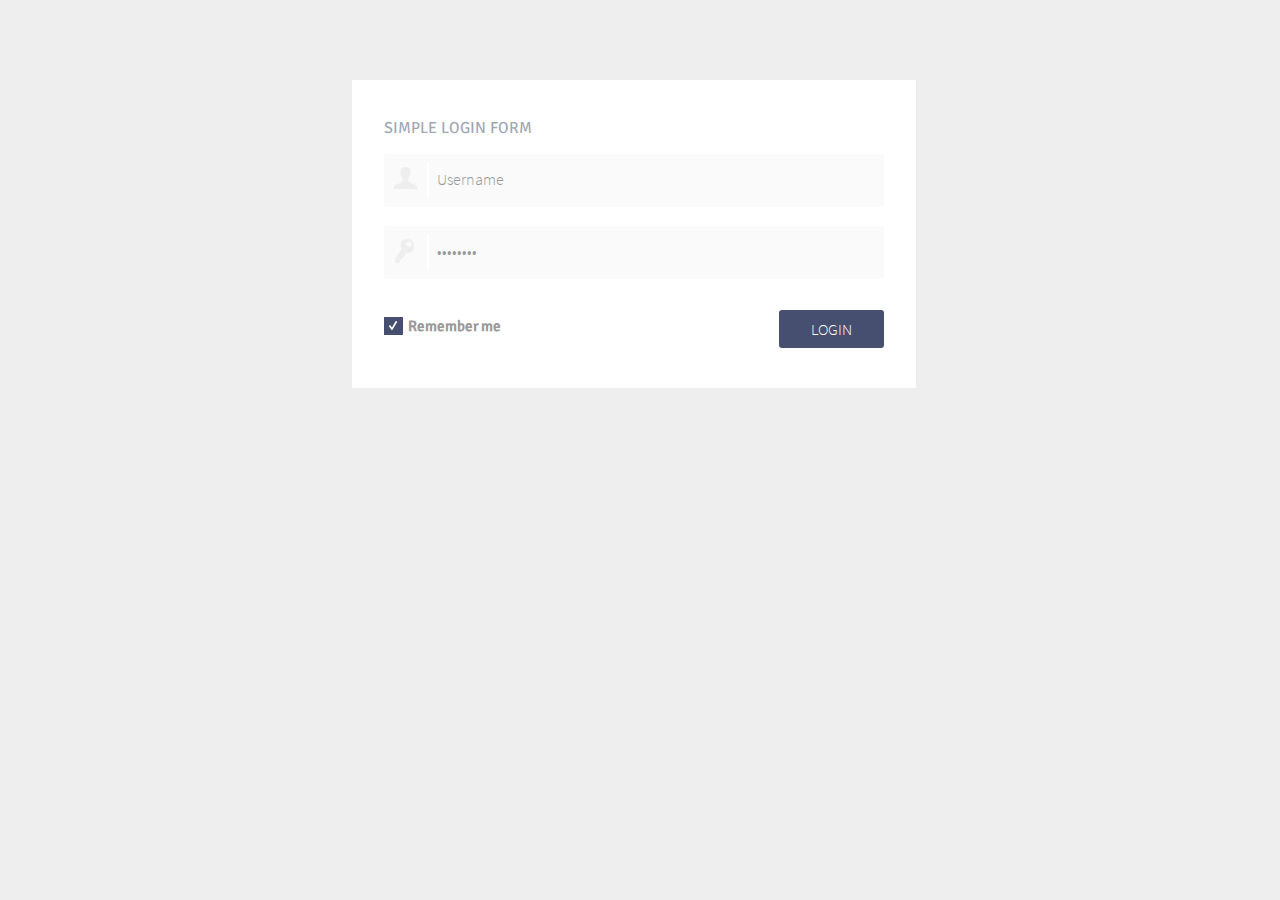
==== index.html @ bd3f267e "agrego todo" ====
<!--Author: W3layouts
Author URL: http://w3layouts.com
License: Creative Commons Attribution 3.0 Unported
License URL: http://creativecommons.org/licenses/by/3.0/
-->
<!DOCTYPE HTML>
<html ng-app="todoApp">
<head>
	<title> Storage ui kit Flat bootstrap Responsive  Website Template | Home :: w3layouts</title>
	<link href="css/bootstrap.css" rel="stylesheet" type="text/css" media="all">
	<link href="css/sweetalert.css" rel="stylesheet" type="text/css">
	<link href="css/swal-forms.css" rel="stylesheet" type="text/css">
	<script src="js/angular.min.js"></script>
	<script src="js/angular-ui-router.js"></script>
	<script src="js/angular-sanitize.js"></script>
	<script src="js/firebase.js"></script>
	<script src="js/sweetalert-dev.js"></script>
	<script src="js/swal-forms.js"></script>
	<script src="js/app.js"></script>
	<script src="js/controllers.js"></script>
	<!-- jQuery (necessary for Bootstrap's JavaScript plugins) -->
	<script src="js/jquery-1.11.0.min.js"></script>
	<script src="js/moment.js"></script>
	<!-- Custom Theme files -->
	<link href="css/style.css" rel="stylesheet" type="text/css" media="all"/>
	<!-- Custom Theme files -->
	<meta name="viewport" content="width=device-width, initial-scale=1">
	<meta http-equiv="Content-Type" content="text/html; charset=utf-8" />
	<meta name="keywords" content="Storage ui kit Responsive web template, Bootstrap Web Templates, Flat Web Templates, Andriod Compatible web template,
Smartphone Compatible web template, free webdesigns for Nokia, Samsung, LG, SonyErricsson, Motorola web design" />
	<script type="application/x-javascript"> addEventListener("load", function() { setTimeout(hideURLbar, 0); }, false); function hideURLbar(){ window.scrollTo(0,1); } </script>
	<!--Google Fonts-->

	<!-- start-smoth-scrolling -->
	<script type="text/javascript" src="js/move-top.js"></script>
	<script type="text/javascript" src="js/easing.js"></script>
	<script type="text/javascript">
		jQuery(document).ready(function($) {
			$(".scroll").click(function(event){
				event.preventDefault();
				$('html,body').animate({scrollTop:$(this.hash).offset().top},1000);
			});
		});
	</script>
	<!-- //end-smoth-scrolling -->
	<link href="css/jquery.countdown.css" rel="stylesheet" type="text/css" media="all" />
	<script src="js/jquery.countdown.js"></script>
	<script src="js/script.js"></script>
	<!--responsive tab script here-->
	<script src="js/easyResponsiveTabs.js" type="text/javascript"></script>
	<script type="text/javascript">
		$(document).ready(function () {
			$('#horizontalTab').easyResponsiveTabs({
				type: 'default', //Types: default, vertical, accordion
				width: 'auto', //auto or any width like 600px
				fit: true   // 100% fit in a container
			});
		});
	</script>
	<!--//resposive tab-->
	<script>$(document).ready(function(c) {
		$('.cros').on('click', function(c){
			$('.user-profile').fadeOut('slow', function(c){
				$('.user-profile').remove();
			});
		});
	});
	</script>
	<!--video -->
	<link href="css/jplayer.blue.monday.min.css" rel="stylesheet" type="text/css" />
	<script type="text/javascript" src="js/jquery.jplayer.min.js"></script>
	<script type="text/javascript">
		//<![CDATA[
		$(document).ready(function(){

			$("#jquery_jplayer_1").jPlayer({
				ready: function () {
					$(this).jPlayer("setMedia", {
						title: "Finding Nemo Teaser",
						m4v: "http://www.jplayer.org/video/m4v/Finding_Nemo_Teaser.m4v",
						poster: "http://www.jplayer.org/video/poster/Finding_Nemo_Teaser_640x352.png"
					});
				},
				swfPath: "../../dist/jplayer",
				supplied: "m4v",
				size: {
					width: "100%",
					height: "275px",
					cssClass: "jp-video-360p"
				},
				useStateClassSkin: true,
				autoBlur: false,
				smoothPlayBar: true,
				keyEnabled: true,
				remainingDuration: true,
				toggleDuration: true
			});
		});
		//]]>
	</script>
	<!--//video-->

</head>
<body>
<!--header start here-->
<div class="header">
	<!--header bottom start here-->
	<div class="header-bottom">
		<div ui-view="signin"></div>
		<div ui-view="home"></div>
		<div class="clearfix"> </div>
	</div>
	<div class="clearfix"> </div>
</div>
<div class="copy-right">
	<!--<p>© 2015 Storage Ui Kit All rights reserved | Template by  <a href="http://w3layouts.com/" target="_blank">  W3layouts </a></p>-->
	<script type="text/javascript">
		$(document).ready(function() {
			/*
			 var defaults = {
			 containerID: 'toTop', // fading element id
			 containerHoverID: 'toTopHover', // fading element hover id
			 scrollSpeed: 1200,
			 easingType: 'linear'
			 };
			 */

			$().UItoTop({ easingType: 'easeOutQuart' });

		});
	</script>
	<a href="#" id="toTop" style="display: block;"> <span id="toTopHover" style="opacity: 1;"> </span></a>

</div>
<!--header bottom end here-->
<!--header end here-->
</body>
</html>
---- css/sweetalert.css ----
body.stop-scrolling {
  height: 100%;
  overflow: hidden; }

.sweet-overlay {
  background-color: black;
  /* IE8 */
  -ms-filter: "progid:DXImageTransform.Microsoft.Alpha(Opacity=40)";
  /* IE8 */
  background-color: rgba(0, 0, 0, 0.4);
  position: fixed;
  left: 0;
  right: 0;
  top: 0;
  bottom: 0;
  display: none;
  z-index: 10000; }

.sweet-alert {
  background-color: white;
  font-family: 'Open Sans', 'Helvetica Neue', Helvetica, Arial, sans-serif;
  width: 478px;
  padding: 17px;
  border-radius: 5px;
  text-align: center;
  position: fixed;
  left: 50%;
  top: 30%;
  margin-left: -256px;
  margin-top: -200px;
  overflow: hidden;
  display: none;
  z-index: 99999; }
@media all and (max-width: 540px) {
  .sweet-alert {
    width: auto;
    margin-left: 0;
    margin-right: 0;
    left: 15px;
    right: 15px; } }
.sweet-alert h2 {
  color: #575757;
  font-size: 30px;
  text-align: center;
  font-weight: 600;
  text-transform: none;
  position: relative;
  margin: 25px 0;
  padding: 0;
  line-height: 40px;
  display: block; }
.sweet-alert p {
  color: #797979;
  font-size: 16px;
  text-align: center;
  font-weight: 300;
  position: relative;
  text-align: inherit;
  float: none;
  margin: 0;
  padding: 0;
  line-height: normal; }
.sweet-alert fieldset {
  border: none;
  position: relative; }
.sweet-alert .sa-error-container {
  background-color: #f1f1f1;
  margin-left: -17px;
  margin-right: -17px;
  overflow: hidden;
  padding: 0 10px;
  max-height: 0;
  webkit-transition: padding 0.15s, max-height 0.15s;
  transition: padding 0.15s, max-height 0.15s; }
.sweet-alert .sa-error-container.show {
  padding: 10px 0;
  max-height: 100px;
  webkit-transition: padding 0.2s, max-height 0.2s;
  transition: padding 0.25s, max-height 0.25s; }
.sweet-alert .sa-error-container .icon {
  display: inline-block;
  width: 24px;
  height: 24px;
  border-radius: 50%;
  background-color: #ea7d7d;
  color: white;
  line-height: 24px;
  text-align: center;
  margin-right: 3px; }
.sweet-alert .sa-error-container p {
  display: inline-block; }
.sweet-alert .sa-input-error {
  position: absolute;
  top: 29px;
  right: 26px;
  width: 20px;
  height: 20px;
  opacity: 0;
  -webkit-transform: scale(0.5);
  transform: scale(0.5);
  -webkit-transform-origin: 50% 50%;
  transform-origin: 50% 50%;
  -webkit-transition: all 0.1s;
  transition: all 0.1s; }
.sweet-alert .sa-input-error::before, .sweet-alert .sa-input-error::after {
  content: "";
  width: 20px;
  height: 6px;
  background-color: #f06e57;
  border-radius: 3px;
  position: absolute;
  top: 50%;
  margin-top: -4px;
  left: 50%;
  margin-left: -9px; }
.sweet-alert .sa-input-error::before {
  -webkit-transform: rotate(-45deg);
  transform: rotate(-45deg); }
.sweet-alert .sa-input-error::after {
  -webkit-transform: rotate(45deg);
  transform: rotate(45deg); }
.sweet-alert .sa-input-error.show {
  display: none !important;
  opacity: 1;
  -webkit-transform: scale(1);
  transform: scale(1); }
.sweet-alert input {
  width: 100%;
  box-sizing: border-box;
  border-radius: 3px;
  border: 1px solid #d7d7d7;
  height: 43px;
  margin-top: 10px;
  margin-bottom: 17px;
  font-size: 18px;
  box-shadow: inset 0px 1px 1px rgba(0, 0, 0, 0.06);
  padding: 0 12px;
  display: none;
  -webkit-transition: all 0.3s;
  transition: all 0.3s; }
.sweet-alert input:focus {
  outline: none;
  box-shadow: 0px 0px 3px #c4e6f5;
  border: 1px solid #b4dbed; }
.sweet-alert input:focus::-moz-placeholder {
  transition: opacity 0.3s 0.03s ease;
  opacity: 0.5; }
.sweet-alert input:focus:-ms-input-placeholder {
  transition: opacity 0.3s 0.03s ease;
  opacity: 0.5; }
.sweet-alert input:focus::-webkit-input-placeholder {
  transition: opacity 0.3s 0.03s ease;
  opacity: 0.5; }
.sweet-alert input::-moz-placeholder {
  color: #bdbdbd; }
.sweet-alert input:-ms-input-placeholder {
  color: #bdbdbd; }
.sweet-alert input::-webkit-input-placeholder {
  color: #bdbdbd; }
.sweet-alert textarea {
  width: 100%;
  box-sizing: border-box;
  border-radius: 3px;
  border: 1px solid #d7d7d7;
  height: 43px;
  margin-top: 10px;
  margin-bottom: 17px;
  font-size: 18px;
  box-shadow: inset 0px 1px 1px rgba(0, 0, 0, 0.06);
  padding: 0 12px;
  display: none;
  -webkit-transition: all 0.3s;
  transition: all 0.3s; }
.sweet-alert textarea:focus {
  outline: none;
  box-shadow: 0px 0px 3px #c4e6f5;
  border: 1px solid #b4dbed; }
.sweet-alert textarea:focus::-moz-placeholder {
  transition: opacity 0.3s 0.03s ease;
  opacity: 0.5; }
.sweet-alert textarea:focus:-ms-input-placeholder {
  transition: opacity 0.3s 0.03s ease;
  opacity: 0.5; }
.sweet-alert textarea:focus::-webkit-input-placeholder {
  transition: opacity 0.3s 0.03s ease;
  opacity: 0.5; }
.sweet-alert textarea::-moz-placeholder {
  color: #bdbdbd; }
.sweet-alert textarea:-ms-input-placeholder {
  color: #bdbdbd; }
.sweet-alert textarea::-webkit-input-placeholder {
  color: #bdbdbd; }
.sweet-alert.show-input input {
  display: block; }
.sweet-alert.show-input textarea {
  display: block; }
.sweet-alert .sa-confirm-button-container {
  display: inline-block;
  position: relative; }
.sweet-alert .la-ball-fall {
  position: absolute;
  left: 50%;
  top: 50%;
  margin-left: -27px;
  margin-top: 4px;
  opacity: 0;
  visibility: hidden; }
.sweet-alert button {
  background-color: #8CD4F5;
  color: white;
  border: none;
  box-shadow: none;
  font-size: 17px;
  font-weight: 500;
  -webkit-border-radius: 4px;
  border-radius: 5px;
  padding: 10px 32px;
  margin: 26px 5px 0 5px;
  cursor: pointer; }
.sweet-alert button:focus {
  outline: none;
  box-shadow: 0 0 2px rgba(128, 179, 235, 0.5), inset 0 0 0 1px rgba(0, 0, 0, 0.05); }
.sweet-alert button:hover {
  background-color: #7ecff4; }
.sweet-alert button:active {
  background-color: #5dc2f1; }
.sweet-alert button.cancel {
  background-color: #C1C1C1; }
.sweet-alert button.cancel:hover {
  background-color: #b9b9b9; }
.sweet-alert button.cancel:active {
  background-color: #a8a8a8; }
.sweet-alert button.cancel:focus {
  box-shadow: rgba(197, 205, 211, 0.8) 0px 0px 2px, rgba(0, 0, 0, 0.0470588) 0px 0px 0px 1px inset !important; }
.sweet-alert button[disabled] {
  opacity: .6;
  cursor: default; }
.sweet-alert button.confirm[disabled] {
  color: transparent; }
.sweet-alert button.confirm[disabled] ~ .la-ball-fall {
  opacity: 1;
  visibility: visible;
  transition-delay: 0s; }
.sweet-alert button::-moz-focus-inner {
  border: 0; }
.sweet-alert[data-has-cancel-button=false] button {
  box-shadow: none !important; }
.sweet-alert[data-has-confirm-button=false][data-has-cancel-button=false] {
  padding-bottom: 40px; }
.sweet-alert .sa-icon {
  width: 80px;
  height: 80px;
  border: 4px solid gray;
  -webkit-border-radius: 40px;
  border-radius: 40px;
  border-radius: 50%;
  margin: 20px auto;
  padding: 0;
  position: relative;
  box-sizing: content-box; }
.sweet-alert .sa-icon.sa-error {
  border-color: #F27474; }
.sweet-alert .sa-icon.sa-error .sa-x-mark {
  position: relative;
  display: block; }
.sweet-alert .sa-icon.sa-error .sa-line {
  position: absolute;
  height: 5px;
  width: 47px;
  background-color: #F27474;
  display: block;
  top: 37px;
  border-radius: 2px; }
.sweet-alert .sa-icon.sa-error .sa-line.sa-left {
  -webkit-transform: rotate(45deg);
  transform: rotate(45deg);
  left: 17px; }
.sweet-alert .sa-icon.sa-error .sa-line.sa-right {
  -webkit-transform: rotate(-45deg);
  transform: rotate(-45deg);
  right: 16px; }
.sweet-alert .sa-icon.sa-warning {
  border-color: #F8BB86; }
.sweet-alert .sa-icon.sa-warning .sa-body {
  position: absolute;
  width: 5px;
  height: 47px;
  left: 50%;
  top: 10px;
  -webkit-border-radius: 2px;
  border-radius: 2px;
  margin-left: -2px;
  background-color: #F8BB86; }
.sweet-alert .sa-icon.sa-warning .sa-dot {
  position: absolute;
  width: 7px;
  height: 7px;
  -webkit-border-radius: 50%;
  border-radius: 50%;
  margin-left: -3px;
  left: 50%;
  bottom: 10px;
  background-color: #F8BB86; }
.sweet-alert .sa-icon.sa-info {
  border-color: #C9DAE1; }
.sweet-alert .sa-icon.sa-info::before {
  content: "";
  position: absolute;
  width: 5px;
  height: 29px;
  left: 50%;
  bottom: 17px;
  border-radius: 2px;
  margin-left: -2px;
  background-color: #C9DAE1; }
.sweet-alert .sa-icon.sa-info::after {
  content: "";
  position: absolute;
  width: 7px;
  height: 7px;
  border-radius: 50%;
  margin-left: -3px;
  top: 19px;
  background-color: #C9DAE1; }
.sweet-alert .sa-icon.sa-success {
  border-color: #A5DC86; }
.sweet-alert .sa-icon.sa-success::before, .sweet-alert .sa-icon.sa-success::after {
  content: '';
  -webkit-border-radius: 40px;
  border-radius: 40px;
  border-radius: 50%;
  position: absolute;
  width: 60px;
  height: 120px;
  background: white;
  -webkit-transform: rotate(45deg);
  transform: rotate(45deg); }
.sweet-alert .sa-icon.sa-success::before {
  -webkit-border-radius: 120px 0 0 120px;
  border-radius: 120px 0 0 120px;
  top: -7px;
  left: -33px;
  -webkit-transform: rotate(-45deg);
  transform: rotate(-45deg);
  -webkit-transform-origin: 60px 60px;
  transform-origin: 60px 60px; }
.sweet-alert .sa-icon.sa-success::after {
  -webkit-border-radius: 0 120px 120px 0;
  border-radius: 0 120px 120px 0;
  top: -11px;
  left: 30px;
  -webkit-transform: rotate(-45deg);
  transform: rotate(-45deg);
  -webkit-transform-origin: 0px 60px;
  transform-origin: 0px 60px; }
.sweet-alert .sa-icon.sa-success .sa-placeholder {
  width: 80px;
  height: 80px;
  border: 4px solid rgba(165, 220, 134, 0.2);
  -webkit-border-radius: 40px;
  border-radius: 40px;
  border-radius: 50%;
  box-sizing: content-box;
  position: absolute;
  left: -4px;
  top: -4px;
  z-index: 2; }
.sweet-alert .sa-icon.sa-success .sa-fix {
  width: 5px;
  height: 90px;
  background-color: white;
  position: absolute;
  left: 28px;
  top: 8px;
  z-index: 1;
  -webkit-transform: rotate(-45deg);
  transform: rotate(-45deg); }
.sweet-alert .sa-icon.sa-success .sa-line {
  height: 5px;
  background-color: #A5DC86;
  display: block;
  border-radius: 2px;
  position: absolute;
  z-index: 2; }
.sweet-alert .sa-icon.sa-success .sa-line.sa-tip {
  width: 25px;
  left: 14px;
  top: 46px;
  -webkit-transform: rotate(45deg);
  transform: rotate(45deg); }
.sweet-alert .sa-icon.sa-success .sa-line.sa-long {
  width: 47px;
  right: 8px;
  top: 38px;
  -webkit-transform: rotate(-45deg);
  transform: rotate(-45deg); }
.sweet-alert .sa-icon.sa-custom {
  background-size: contain;
  border-radius: 0;
  border: none;
  background-position: center center;
  background-repeat: no-repeat; }

/*
 * Animations
 */
@-webkit-keyframes showSweetAlert {
  0% {
    transform: scale(0.7);
    -webkit-transform: scale(0.7); }
  45% {
    transform: scale(1.05);
    -webkit-transform: scale(1.05); }
  80% {
    transform: scale(0.95);
    -webkit-transform: scale(0.95); }
  100% {
    transform: scale(1);
    -webkit-transform: scale(1); } }

@keyframes showSweetAlert {
  0% {
    transform: scale(0.7);
    -webkit-transform: scale(0.7); }
  45% {
    transform: scale(1.05);
    -webkit-transform: scale(1.05); }
  80% {
    transform: scale(0.95);
    -webkit-transform: scale(0.95); }
  100% {
    transform: scale(1);
    -webkit-transform: scale(1); } }

@-webkit-keyframes hideSweetAlert {
  0% {
    transform: scale(1);
    -webkit-transform: scale(1); }
  100% {
    transform: scale(0.5);
    -webkit-transform: scale(0.5); } }

@keyframes hideSweetAlert {
  0% {
    transform: scale(1);
    -webkit-transform: scale(1); }
  100% {
    transform: scale(0.5);
    -webkit-transform: scale(0.5); } }

@-webkit-keyframes slideFromTop {
  0% {
    top: 0%; }
  100% {
    top: 50%; } }

@keyframes slideFromTop {
  0% {
    top: 0%; }
  100% {
    top: 50%; } }

@-webkit-keyframes slideToTop {
  0% {
    top: 50%; }
  100% {
    top: 0%; } }

@keyframes slideToTop {
  0% {
    top: 50%; }
  100% {
    top: 0%; } }

@-webkit-keyframes slideFromBottom {
  0% {
    top: 70%; }
  100% {
    top: 50%; } }

@keyframes slideFromBottom {
  0% {
    top: 70%; }
  100% {
    top: 50%; } }

@-webkit-keyframes slideToBottom {
  0% {
    top: 50%; }
  100% {
    top: 70%; } }

@keyframes slideToBottom {
  0% {
    top: 50%; }
  100% {
    top: 70%; } }

.showSweetAlert[data-animation=pop] {
  -webkit-animation: showSweetAlert 0.3s;
  animation: showSweetAlert 0.3s; }

.showSweetAlert[data-animation=none] {
  -webkit-animation: none;
  animation: none; }

.showSweetAlert[data-animation=slide-from-top] {
  -webkit-animation: slideFromTop 0.3s;
  animation: slideFromTop 0.3s; }

.showSweetAlert[data-animation=slide-from-bottom] {
  -webkit-animation: slideFromBottom 0.3s;
  animation: slideFromBottom 0.3s; }

.hideSweetAlert[data-animation=pop] {
  -webkit-animation: hideSweetAlert 0.2s;
  animation: hideSweetAlert 0.2s; }

.hideSweetAlert[data-animation=none] {
  -webkit-animation: none;
  animation: none; }

.hideSweetAlert[data-animation=slide-from-top] {
  -webkit-animation: slideToTop 0.4s;
  animation: slideToTop 0.4s; }

.hideSweetAlert[data-animation=slide-from-bottom] {
  -webkit-animation: slideToBottom 0.3s;
  animation: slideToBottom 0.3s; }

@-webkit-keyframes animateSuccessTip {
  0% {
    width: 0;
    left: 1px;
    top: 19px; }
  54% {
    width: 0;
    left: 1px;
    top: 19px; }
  70% {
    width: 50px;
    left: -8px;
    top: 37px; }
  84% {
    width: 17px;
    left: 21px;
    top: 48px; }
  100% {
    width: 25px;
    left: 14px;
    top: 45px; } }

@keyframes animateSuccessTip {
  0% {
    width: 0;
    left: 1px;
    top: 19px; }
  54% {
    width: 0;
    left: 1px;
    top: 19px; }
  70% {
    width: 50px;
    left: -8px;
    top: 37px; }
  84% {
    width: 17px;
    left: 21px;
    top: 48px; }
  100% {
    width: 25px;
    left: 14px;
    top: 45px; } }

@-webkit-keyframes animateSuccessLong {
  0% {
    width: 0;
    right: 46px;
    top: 54px; }
  65% {
    width: 0;
    right: 46px;
    top: 54px; }
  84% {
    width: 55px;
    right: 0px;
    top: 35px; }
  100% {
    width: 47px;
    right: 8px;
    top: 38px; } }

@keyframes animateSuccessLong {
  0% {
    width: 0;
    right: 46px;
    top: 54px; }
  65% {
    width: 0;
    right: 46px;
    top: 54px; }
  84% {
    width: 55px;
    right: 0px;
    top: 35px; }
  100% {
    width: 47px;
    right: 8px;
    top: 38px; } }

@-webkit-keyframes rotatePlaceholder {
  0% {
    transform: rotate(-45deg);
    -webkit-transform: rotate(-45deg); }
  5% {
    transform: rotate(-45deg);
    -webkit-transform: rotate(-45deg); }
  12% {
    transform: rotate(-405deg);
    -webkit-transform: rotate(-405deg); }
  100% {
    transform: rotate(-405deg);
    -webkit-transform: rotate(-405deg); } }

@keyframes rotatePlaceholder {
  0% {
    transform: rotate(-45deg);
    -webkit-transform: rotate(-45deg); }
  5% {
    transform: rotate(-45deg);
    -webkit-transform: rotate(-45deg); }
  12% {
    transform: rotate(-405deg);
    -webkit-transform: rotate(-405deg); }
  100% {
    transform: rotate(-405deg);
    -webkit-transform: rotate(-405deg); } }

.animateSuccessTip {
  -webkit-animation: animateSuccessTip 0.75s;
  animation: animateSuccessTip 0.75s; }

.animateSuccessLong {
  -webkit-animation: animateSuccessLong 0.75s;
  animation: animateSuccessLong 0.75s; }

.sa-icon.sa-success.animate::after {
  -webkit-animation: rotatePlaceholder 4.25s ease-in;
  animation: rotatePlaceholder 4.25s ease-in; }

@-webkit-keyframes animateErrorIcon {
  0% {
    transform: rotateX(100deg);
    -webkit-transform: rotateX(100deg);
    opacity: 0; }
  100% {
    transform: rotateX(0deg);
    -webkit-transform: rotateX(0deg);
    opacity: 1; } }

@keyframes animateErrorIcon {
  0% {
    transform: rotateX(100deg);
    -webkit-transform: rotateX(100deg);
    opacity: 0; }
  100% {
    transform: rotateX(0deg);
    -webkit-transform: rotateX(0deg);
    opacity: 1; } }

.animateErrorIcon {
  -webkit-animation: animateErrorIcon 0.5s;
  animation: animateErrorIcon 0.5s; }

@-webkit-keyframes animateXMark {
  0% {
    transform: scale(0.4);
    -webkit-transform: scale(0.4);
    margin-top: 26px;
    opacity: 0; }
  50% {
    transform: scale(0.4);
    -webkit-transform: scale(0.4);
    margin-top: 26px;
    opacity: 0; }
  80% {
    transform: scale(1.15);
    -webkit-transform: scale(1.15);
    margin-top: -6px; }
  100% {
    transform: scale(1);
    -webkit-transform: scale(1);
    margin-top: 0;
    opacity: 1; } }

@keyframes animateXMark {
  0% {
    transform: scale(0.4);
    -webkit-transform: scale(0.4);
    margin-top: 26px;
    opacity: 0; }
  50% {
    transform: scale(0.4);
    -webkit-transform: scale(0.4);
    margin-top: 26px;
    opacity: 0; }
  80% {
    transform: scale(1.15);
    -webkit-transform: scale(1.15);
    margin-top: -6px; }
  100% {
    transform: scale(1);
    -webkit-transform: scale(1);
    margin-top: 0;
    opacity: 1; } }

.animateXMark {
  -webkit-animation: animateXMark 0.5s;
  animation: animateXMark 0.5s; }

@-webkit-keyframes pulseWarning {
  0% {
    border-color: #F8D486; }
  100% {
    border-color: #F8BB86; } }

@keyframes pulseWarning {
  0% {
    border-color: #F8D486; }
  100% {
    border-color: #F8BB86; } }

.pulseWarning {
  -webkit-animation: pulseWarning 0.75s infinite alternate;
  animation: pulseWarning 0.75s infinite alternate; }

@-webkit-keyframes pulseWarningIns {
  0% {
    background-color: #F8D486; }
  100% {
    background-color: #F8BB86; } }

@keyframes pulseWarningIns {
  0% {
    background-color: #F8D486; }
  100% {
    background-color: #F8BB86; } }

.pulseWarningIns {
  -webkit-animation: pulseWarningIns 0.75s infinite alternate;
  animation: pulseWarningIns 0.75s infinite alternate; }

@-webkit-keyframes rotate-loading {
  0% {
    transform: rotate(0deg); }
  100% {
    transform: rotate(360deg); } }

@keyframes rotate-loading {
  0% {
    transform: rotate(0deg); }
  100% {
    transform: rotate(360deg); } }

/* Internet Explorer 9 has some special quirks that are fixed here */
/* The icons are not animated. */
/* This file is automatically merged into sweet-alert.min.js through Gulp */
/* Error icon */
.sweet-alert .sa-icon.sa-error .sa-line.sa-left {
  -ms-transform: rotate(45deg) \9; }

.sweet-alert .sa-icon.sa-error .sa-line.sa-right {
  -ms-transform: rotate(-45deg) \9; }

/* Success icon */
.sweet-alert .sa-icon.sa-success {
  border-color: transparent\9; }

.sweet-alert .sa-icon.sa-success .sa-line.sa-tip {
  -ms-transform: rotate(45deg) \9; }

.sweet-alert .sa-icon.sa-success .sa-line.sa-long {
  -ms-transform: rotate(-45deg) \9; }

/*!
 * Load Awesome v1.1.0 (http://github.danielcardoso.net/load-awesome/)
 * Copyright 2015 Daniel Cardoso <@DanielCardoso>
 * Licensed under MIT
 */
.la-ball-fall,
.la-ball-fall > div {
  position: relative;
  -webkit-box-sizing: border-box;
  -moz-box-sizing: border-box;
  box-sizing: border-box; }

.la-ball-fall {
  display: block;
  font-size: 0;
  color: #fff; }

.la-ball-fall.la-dark {
  color: #333; }

.la-ball-fall > div {
  display: inline-block;
  float: none;
  background-color: currentColor;
  border: 0 solid currentColor; }

.la-ball-fall {
  width: 54px;
  height: 18px; }

.la-ball-fall > div {
  width: 10px;
  height: 10px;
  margin: 4px;
  border-radius: 100%;
  opacity: 0;
  -webkit-animation: ball-fall 1s ease-in-out infinite;
  -moz-animation: ball-fall 1s ease-in-out infinite;
  -o-animation: ball-fall 1s ease-in-out infinite;
  animation: ball-fall 1s ease-in-out infinite; }

.la-ball-fall > div:nth-child(1) {
  -webkit-animation-delay: -200ms;
  -moz-animation-delay: -200ms;
  -o-animation-delay: -200ms;
  animation-delay: -200ms; }

.la-ball-fall > div:nth-child(2) {
  -webkit-animation-delay: -100ms;
  -moz-animation-delay: -100ms;
  -o-animation-delay: -100ms;
  animation-delay: -100ms; }

.la-ball-fall > div:nth-child(3) {
  -webkit-animation-delay: 0ms;
  -moz-animation-delay: 0ms;
  -o-animation-delay: 0ms;
  animation-delay: 0ms; }

.la-ball-fall.la-sm {
  width: 26px;
  height: 8px; }

.la-ball-fall.la-sm > div {
  width: 4px;
  height: 4px;
  margin: 2px; }

.la-ball-fall.la-2x {
  width: 108px;
  height: 36px; }

.la-ball-fall.la-2x > div {
  width: 20px;
  height: 20px;
  margin: 8px; }

.la-ball-fall.la-3x {
  width: 162px;
  height: 54px; }

.la-ball-fall.la-3x > div {
  width: 30px;
  height: 30px;
  margin: 12px; }

/*
 * Animation
 */
@-webkit-keyframes ball-fall {
  0% {
    opacity: 0;
    -webkit-transform: translateY(-145%);
    transform: translateY(-145%); }
  10% {
    opacity: .5; }
  20% {
    opacity: 1;
    -webkit-transform: translateY(0);
    transform: translateY(0); }
  80% {
    opacity: 1;
    -webkit-transform: translateY(0);
    transform: translateY(0); }
  90% {
    opacity: .5; }
  100% {
    opacity: 0;
    -webkit-transform: translateY(145%);
    transform: translateY(145%); } }

@-moz-keyframes ball-fall {
  0% {
    opacity: 0;
    -moz-transform: translateY(-145%);
    transform: translateY(-145%); }
  10% {
    opacity: .5; }
  20% {
    opacity: 1;
    -moz-transform: translateY(0);
    transform: translateY(0); }
  80% {
    opacity: 1;
    -moz-transform: translateY(0);
    transform: translateY(0); }
  90% {
    opacity: .5; }
  100% {
    opacity: 0;
    -moz-transform: translateY(145%);
    transform: translateY(145%); } }

@-o-keyframes ball-fall {
  0% {
    opacity: 0;
    -o-transform: translateY(-145%);
    transform: translateY(-145%); }
  10% {
    opacity: .5; }
  20% {
    opacity: 1;
    -o-transform: translateY(0);
    transform: translateY(0); }
  80% {
    opacity: 1;
    -o-transform: translateY(0);
    transform: translateY(0); }
  90% {
    opacity: .5; }
  100% {
    opacity: 0;
    -o-transform: translateY(145%);
    transform: translateY(145%); } }

@keyframes ball-fall {
  0% {
    opacity: 0;
    -webkit-transform: translateY(-145%);
    -moz-transform: translateY(-145%);
    -o-transform: translateY(-145%);
    transform: translateY(-145%); }
  10% {
    opacity: .5; }
  20% {
    opacity: 1;
    -webkit-transform: translateY(0);
    -moz-transform: translateY(0);
    -o-transform: translateY(0);
    transform: translateY(0); }
  80% {
    opacity: 1;
    -webkit-transform: translateY(0);
    -moz-transform: translateY(0);
    -o-transform: translateY(0);
    transform: translateY(0); }
  90% {
    opacity: .5; }
  100% {
    opacity: 0;
    -webkit-transform: translateY(145%);
    -moz-transform: translateY(145%);
    -o-transform: translateY(145%);
    transform: translateY(145%); } }
---- css/swal-forms.css ----
.swal-form {
  padding-top: 3%;
  overflow: hidden;
  height: 300px;
}

.swal-form input.nice-input  {
  display: block;
  margin: 0;
  width: 96%;
  font-family: sans-serif;
  font-size: 18px;
  box-shadow: none;
  padding: 10px;
  border: solid 1px #dcdcdc;
  transition: box-shadow 0.3s, border 0.3s;
  height: initial;
}
.swal-form input.nice-input:focus,
.swal-form input.nice-input.focus {
  outline: none;
  border: solid 1px #707070;
  box-shadow: 0 0 5px 1px #969696;
}

.swal-form .patch-swal-styles-for-inputs {
  width: initial !important;
  height: initial !important;
  display: initial !important;
}
---- css/style.css ----
/*--
Author: W3layouts
Author URL: http://w3layouts.com
License: Creative Commons Attribution 3.0 Unported
License URL: http://creativecommons.org/licenses/by/3.0/
--*/
h4, h5, h6,
h1, h2, h3 {margin: 0;}
ul, ol {margin: 0;}
p {margin: 0;}
html, body{
  font-family: 'SourceSansPro-Light';
  font-size: 100%;
  background:#eeeeee;
}
a {
  text-decoration: none;
}
a:hover {
  transition: 0.5s all;
  -webkit-transition: 0.5s all;
  -moz-transition: 0.5s all;
  -o-transition: 0.5s all;
}
@font-face {
  font-family: 'SourceSansPro-Light';
  src:url(../fonts/SourceSansPro-Light.ttf) format('truetype');
}
@font-face {
  font-family: 'SignikaNegative-Regular';
  src:url(../fonts/SignikaNegative-Regular.ttf) format('truetype');
}
/*--header strat here--*/
/*--head-strip start here--*/
.header {
  width: 90%;
  margin: 0 auto 0em;
  padding:3em 0em 4em 0em;
}
.header h3.main-head {
  text-align: center;
  font-size: 3em;
  margin: 0em 0em 1.3em 0em;
  color: #41C0C2;
}
.head-strip {
  background: #fff;
  padding: 1em 1em;
  border-radius: 4px;
  margin: 0em 0em 3em 0em;
  position: relative;
}
span.joe {
  display: inline-block;
  vertical-align: top;
  margin: 0em 1em 0em 0em;
}
.joe-text {
  display: inline-block;
}
.joe-text h2 {
  font-size: 2.3em;
  color: #9ea7b3;
  font-weight: 200;
}
.joe-text p {
  font-size: 1em;
  font-family: 'SignikaNegative-Regular';
  color: #9ea7b3;
}
.head-strip-left {
  float: left;
  width: 50%;
}
.head-strip-right {
  float: right;
  width: 50%;
}
.head-strip-right ul.strip-date {
  padding: 0em;
  list-style: none;
  padding: 1.3em 0em 0em 0em;
  float: left;
}
.head-strip-right ul.strip-date li {
  display: inline-block;
  margin: 0em 1.5em 0em 0em;
}
.head-strip-right ul.strip-date li span {
  background: url(../images/head-sprit.png)no-repeat;
  width: 20px;
  height: 20px;
  display: inline-block;
  vertical-align: text-top;
  margin: 0em 0.3em 0em 0em;
}
.head-strip-right ul.strip-date li span.clock {
  background-position: -22px 0px;
}
.head-strip-right ul li span.sun {
  background-position: -43px 0px;
}
.head-strip-right ul.strip-date li h4 {
  font-size: 1em;
  font-weight: 200;
  color: #D0D0D0;
  display: inline-block;
  font-family:'SignikaNegative-Regular';
}
ul.menu {
  padding: 0px;
}
.settiing {
  float: right;
}
.settiing {
  position: absolute;
  right: 0%;
  top: 0%;
  background:#fafafa;
  padding:1.85em 2em 1.85em 2em;
  border-radius:0px 4px 4px 0px;
  z-index: 1;
}
/*--*/
span.menu-at-on{
  display: block;
  cursor: pointer;
  position: relative;
}
.menu2  ul{
  display: none;
  position:absolute;
  border:1px solid #E4E2E2;
  z-index: 9999;
  left: 2%;
  margin:1.9em 0em 0;
  background:#fff;
  padding:1em;
}
.menu2 span.menu-at-on{
  display: block;
}
.menu2 ul li{
  list-style:none;
}
.menu2 ul li a{
  display: inline-block;
  color: #B0B0B0;
  text-decoration: none;
  font-weight: 400;
  font-size: 0.8em;
  padding: 0.5em;
  font-family:'SignikaNegative-Regular';
}
.menu2 ul li a:hover{
  color:#41c0c2;
}
/*---*/
/*--header-strip start here--*/
/*--user profile start here--*/
.header-bot-left {
  padding: 0px 12px 0px 0px;
}
.user-profile {
  background: #fff;
  border-radius: 4px;
}
.user-prof-top{
  padding: 1.5em 1em;
}
.user-prof-img {
  padding-top: 1em;
  padding-bottom: 1em;
}
.user-prof-text {
  padding-top: 1em;
}
.user-prof-top span.cros {
  background: url(../images/cls.png)no-repeat;
  width: 15px;
  height: 15px;
  display: block;
  float: right;
  cursor: pointer;
}
.user-prof-text h3 {
  font-size: 2.3em;
  font-weight: 300;
  color: #999;
  margin: 0em 0em 0.1em 0em;
}
.user-prof-text p {
  font-size: 1em;
  font-weight: 300;
  color: #9ea7b3;
  font-family: 'SignikaNegative-Regular';
}
.like-wt {
  background: #474f70;
  border-radius: 0px 0px 0px 4px;
}
.like-wt:hover{
  background:#4F577B;
  transition: 0.5s all;
  -webkit-transition: 0.5s all;
  -moz-transition: 0.5s all;
  -o-transition: 0.5s all;
}
.fdback {
  background: #f47264;
}
.fdback:hover{
  background:#CF5C50;
  transition: 0.5s all;
  -webkit-transition: 0.5s all;
  -moz-transition: 0.5s all;
  -o-transition: 0.5s all;
}
.comment {
  background: #41c0c2;
  border-radius: 0px 0px 4px 0px;
}
.comment:hover{
  background:#0EA5A8;
  transition: 0.5s all;
  -webkit-transition: 0.5s all;
  -moz-transition: 0.5s all;
  -o-transition: 0.5s all;
}
.user-prof-numb {
  padding: 1.2em;
}
.user-prof-numb h6 {
  font-size: 1em;
  color: #fff;
  text-align: center;
  font-family: 'SignikaNegative-Regular';
}
.user-prof-numb span {
  background: url(../images/user-prof.png)no-repeat;
  width: 33px;
  height: 31px;
  display: block;
  margin: 0 auto;
  cursor: pointer;
}
.user-prof-numb span.like-heart {
  background-position: 3px 0px;
}
.user-prof-numb span.feedback {
  background-position: -31px 0px;
}
.user-prof-numb span.comment-mess {
  background-position: -69px 0px;
}
/*--user profile end here--*/
/*--ring states start here--*/
.ring-states {
  background: #474f70;
  border-radius: 4px;
  margin: 2em 0em 0em 0em;
  text-align: center;
}
.today-status {
  padding: 2em 2em 1em 2em;
}
.today-text {
  float: left;
}
.today-text h6 {
  font-size: 0.9em;
  color: #fff;
  font-family:'SignikaNegative-Regular';
}
span.todat-start {
  float: right;
}
span.circles-text {
  color: #fff;
}
span.circles-number {
  color: #fff;
}
.sap_tabs samll.num3 {
  background: url(../images/3com.png)no-repeat;
  width: 20px;
  height: 20px;
  display: inline-block;
  vertical-align: sub;
  margin: 0em 0em 0em 0.3em;
  position: absolute;
  top: 7%;
  right: 15%;
}
/*----*/
.circliful {
  position: relative;
}
.circle-text, .circle-info, .circle-text-half, .circle-info-half {
  width: 100%;
  position: absolute;
  text-align: center;
  display: inline-block;
}
.circle-info, .circle-info-half,.circle-text {
  color: #000;
  font-weight: 700;
}
.circliful .fa {
  margin: -10px 3px 0 3px;
  position: relative;
  bottom: 4px;
}
.circles-text-wrp {
  font-size: 3em !important;
}
.services_grids {
  padding: 2em 0em;
}
#circles-1 {
  padding:0 0 1em;
}
#circles-2{
  padding:0 0 1em;
}
/*--tab-sab start here--*/
.sap_tabs{
  clear:both;
  padding: 1em 0 0em;
}
.top1{
  margin-top: 2%;
}
.resp-tabs-list {
  width: 100%;
  list-style: none;
  padding: 0;
}
.resp-tab-item:first-child{
  border-left:none;
}
.resp-tab-item{
  color:#FFF;
  background: #2b3042;
  font-size:1em;
  cursor: pointer;
  padding:12px 48px;
  display: inline-block;
  margin: 0;
  text-align: center;
  list-style: none;
  float: left;
  position: relative;
  outline: none;
  -webkit-transition: all 0.3s ease-out;
  -moz-transition: all 0.3s ease-out;
  -ms-transition: all 0.3s ease-out;
  -o-transition: all 0.3s ease-out;
  transition: all 0.3s ease-out;
  text-transform: uppercase;
  width: 33.3%;
}
.resp-tab-item:hover {
  text-shadow: none;
}
.resp-tab-active{
  background:#474F70;
  text-shadow: none;
  color:#fff;
}
.resp-tabs-container {
  padding: 0px;
  clear: left;
}
h2.resp-accordion {
  cursor: pointer;
  padding: 5px;
  display: none;
}
.resp-tab-content {
  display: none;
}
.resp-content-active, .resp-accordion-active {
  display: block;
}
h2.resp-accordion {
  font-size:1em;
  margin: 0px;
  padding: 10px 15px;
  background:#f77462;
  margin:10px 0;
  color:#fff;
}
h2.resp-accordion:hover{
  background:#6CC5D9;
  text-shadow: none;
  color: #FFF;
  transition: all 0.3s ease;
  -webkit-transition: all 0.3s ease;
  -moz-transition: all 0.3s ease;
  -o-transition: all 0.3s ease;
}
ul.tab_list{
  list-style: none;
  padding:2em;
  background: #fff;
}
ul.tab_list li {
  margin-bottom: 10px;
  text-align: left;
}
ul.tab_list li a {
  color: #777;
  font-size:16px;
  line-height: 1.8em;
  vertical-align: top;
  text-decoration: none;
}
ul.tab_list li a:hover {
  color:#333;
  transition: all 0.3s ease;
  -webkit-transition: all 0.3s ease;
  -moz-transition: all 0.3s ease;
  -o-transition: all 0.3s ease;
}
/*--tab-sab end here--*/
/*--ring states end here--*/
/*--alarm start here--*/
.alarm {
  background: #fff;
  border-radius: 4px;
  padding:3em 3em;
  margin: 2em 0em 0em 0em;
  position: relative;
}
span.bell {
  background: url(../images/bell.png)no-repeat;
  width: 18px;
  height: 19px;
  display: inline-block;
  float: right;
  cursor: pointer;
}
.alarm-top h6 {
  font-size: 1em;
  color: #9ea7b3;
  font-family:'SignikaNegative-Regular';
  float: left;
}
.alarm a {
  font-size: 1em;
  color: #fff;
  background: #f47264;
  display:inline-block;
  width: 100%;
  padding: 0.8em 0em;
  text-align: center;
  margin: 2em 0em 0em 0em;
  font-family:'SignikaNegative-Regular';
}
.alarm a:hover{
  text-decoration:none;
  background:#41C0C2;
  transition: 0.5s all;
  -webkit-transition: 0.5s all;
  -moz-transition: 0.5s all;
  -o-transition: 0.5s all;
}
.alarm h4 {
  font-size: 1em;
  color: #999;
  position: absolute;
  top: 55%;
  left: 29%;
}
.alarm h5 {
  font-size: 1em;
  color: #999;
  position: absolute;
  left: 47%;
  top: 55%;
}
.alarm h3 {
  font-size: 1em;
  color: #999;
  position: absolute;
  top: 55%;
  right: 30%;
}
.dottes {
  position: relative;
}
span.dot1 {
  position: absolute;
  top: 12%;
  left: 37%;
  font-size: 2.5em;
  color: #999;
}
span.dot2 {
  position: absolute;
  top: 12%;
  left: 59%;
  font-size: 2.5em;
  color: #999;
}
/*--alarm end here--*/
/*--weather start here--*/
.weather {
  margin-top: 2em;
  border-radius: 4px 0px 0px 4px;
}
.cloud-img {
  background: #41c0c2;
  padding: 1.5em;
  text-align: center;
}
.cloud-img p {
  font-size: 1em;
  color: #fff;
  margin-top: 0.5em;
}
.tempara {
  background: #fff;
  min-height: 168px;
  padding: 3em 0em 0em 0em;
  text-align: center;
}
li.nbs-flexisel-item h3 {
  font-size: 3em;
  color: #999;
  line-height: 1.3em;
}
li.nbs-flexisel-item p {
  font-size: 0.9em;
  color: #9ea7b3;
  font-family: 'SignikaNegative-Regular';
}
/*--flexisel--*/
#flexiselDemo1 {
  display: none;
}
#flexiselDemo1 li {
  height: 71px !important;
  width:215px !important;
}
.nbs-flexisel-container {
  position: relative;
  max-width: 100%;
}
.nbs-flexisel-ul {
  position: relative;
  width: 9999px;
  list-style-type: none;
}
.nbs-flexisel-inner {
  overflow: hidden;
  width:90%;
  margin: 0 auto;
}
.nbs-flexisel-item {
  float: left;
  cursor: pointer;
  position: relative;
  line-height: 0px;
}
.nbs-flexisel-item > img {
  cursor: pointer;
  position: relative;
}
/*---- Navigation ---*/
.nbs-flexisel-nav-left, .nbs-flexisel-nav-right {
  width:32px;
  height:32px;
  position: absolute;
  cursor: pointer;
  z-index: 100;
}
.nbs-flexisel-nav-left {
  left: 0px;
  background: url(../images/wet-cursor.png) no-repeat 9px 1px;
}
.nbs-flexisel-nav-right {
  right: 0px;
  background: url(../images/wet-cursor.png) no-repeat -13px 3px ;
}
/*--weather end here--*/
/*--login start here--*/
.login {
  background: #fff;
  margin: 2em 0em 2em 0em;
  padding:2.5em 2em 2.5em 2em;
}
.login h4 {
  font-size: 1em;
  color: #9ea7b3;
  margin: 0em 0em 1em 0em;
  font-family:'SignikaNegative-Regular';
}
.login-name {
  display: flex;
  background: #fafafa;
  border-radius: 3px;
  margin: 0em 0em 1.2em 0em;
  padding: 0.5em 0em;
}
span.login-user {
  background: url(../images/user.png)no-repeat 10px 5px;
  width: 45px;
  height: 35px;
  display: inline-block;
  vertical-align: middle;
  border-right: 2px solid #fff;
}
span.login-key {
  background: url(../images/key.png)no-repeat 10px 5px;
  width: 45px;
  height: 35px;
  display: inline-block;
  vertical-align: middle;
  border-right: 2px solid #fff;
}
.login-name input[type="text"] {
  font-size: 1em;
  color: #999;
  border: none;
  padding:0.4em 0.5em 0.5em 0.5em;
  display: inline-block;
  width: 85%;
  outline: none;
  background: #fafafa;
}
.login-password {
  display: flex;
  background: #fafafa;
  border-radius: 3px;
  margin: 0em 0em 0.5em 0em;
  padding: 0.5em 0em;
}
.login-password input[type="password"] {
  font-size: 1em;
  color: #999;
  border: none;
  padding: 0.4em 0.5em 0.5em 0.5em;
  display: inline-block;
  width: 85%;
  outline: none;
  background: #fafafa;
}
.col_checkbox {
  float:left;
  margin:0 17px 0 0;
}
/*---start-check-box----*/
/*--cheek box--*/
span.checkbox1 {
  float: left;
}
.checkbox {
  margin-bottom: 4px;
  font-size: 1.2em;
  line-height: 27px;
  cursor: pointer;
}
.checkbox {
  position: relative;
  font-size: 0.95em;
  color: #999;
  padding: 0em 0.5em 0em 1.6em;
  font-family:'SignikaNegative-Regular';
}
.checkbox i {
  position: absolute;
  bottom: 5px;
  left: 0;
  display: block;
  width:19px;
  height:18px;
  outline: none;
  background: #474f70;
}
.checkbox input + i:after {
  content: '';
  background: url("../images/tick.png") no-repeat 6px 5px;
  top: -1px;
  left: -1px;
  width: 15px;
  height: 15px;
  font: normal 12px/16px FontAwesome;
  text-align: center;
}
.checkbox input + i:after {
  position: absolute;
  opacity: 0;
  transition: opacity 0.1s;
  -o-transition: opacity 0.1s;
  -ms-transition: opacity 0.1s;
  -moz-transition: opacity 0.1s;
  -webkit-transition: opacity 0.1s;
}
.checkbox input {
  position: absolute;
  left: -9999px;
}
.checkbox input:checked + i:after {
  opacity: 1;
}
/*---*/
.send {
  float: right;
  margin: 0.4em 0em 0em 0em;
}
.send input[type="submit"] {
  background: #474f70;
  border: none;
  border-radius: 3px;
  font-size: 1em;
  color: #fff;
  padding: 0.5em 2em;
  outline: none;
}
.send input[type="submit"]:hover {
  background:#f47264;
  transition: 0.5s all;
  -webkit-transition: 0.5s all;
  -moz-transition: 0.5s all;
  -o-transition: 0.5s all;
}
.remember {
  padding: 1em 0em 0em 0em;
}
/*--login end here--*/
/*--mountain start here--*/
.mountain-img {
  background: url(../images/mountan.jpg)no-repeat;
  min-height: 445px;
  background-size: cover;
  padding:22.5em 0em 0em 0em;
}
.mountain-strip {
  background: #fff;
  margin: 0em 1.5em;
  border-radius: 5px;
  padding:1em 1em 1em 1em;
}
span.red-heart {
  background: url(../images/red-heart.png)no-repeat;
  width: 32px;
  height: 27px;
  display: inline-block;
  vertical-align: top;
  margin: 0em 0.3em 0em 0em;
  cursor: pointer;
}
.moutain-follow {
  text-align: center;
}
.moutain-follow p {
  font-size: 1em;
  color: #999;
  display: inline-block;
}
span.gree-download {
  background: url(../images/download.png)no-repeat;
  width: 30px;
  height: 26px;
  display: inline-block;
  vertical-align: top;
  margin: 0em 0.3em 0em 0em;
  cursor: pointer;
}
/*--header end here--*/
/*--header-bot-right start here--*/
.header-bot-right {
  padding: 0px 0px 0px 3px;
}
/*--analytic start here--*/
.infograpy {
  float: left;
}
.analttic-right {
  float: right;
  width: 100%;
}
ul.cd-tabs-navigation {
  padding: 0px;
  list-style: none;
  text-align: right;
}
ul.cd-tabs-navigation li {
  display: inline-block;
  margin: 0em 1em 0em 0em;
}
ul.cd-tabs-content {
  padding: 0px;
  list-style: none;
}
.infograpy h5 {
  font-size: 0.9em;
  color: #9ea7b3;
  font-family:'SignikaNegative-Regular';
}
span.share {
  background: url(../images/share.png)no-repeat;
  width: 25px;
  height: 20px;
  display: block;
  float:right;
}
.analytic-bottom p {
  font-size: 1em;
  color: #999;
  font-family: 'SignikaNegative-Regular';
}
.analytic-top {
  background: #fafafa;
  padding: 1em 2em;
  border-radius: 4px 4px 0px 0px;
}
div#recipes {
  background: #fafafa !important;
}
.analytic-bottom {
  padding: 2em 0em;
  background: #fff;
  border-radius: 0px 0px 4px 4px;
}
.analytic-bottom ul {
  padding: 0px;
  list-style: none;
}
.analytic-bottom ul li {
  display: inline-block;
  padding: 0em 3em;
  border-right:1px solid #E8E8E8;
  margin: 2em 0em 0em 0em;
}
.analytic-bottom ul li h3 {
  font-size: 1.9em;
  font-weight:300;
}
.analytic-bottom ul li h3 a {
  color: #999;
}
.analytic-bottom ul li h3 a:hover{
  text-decoration:none;
  color:#f47264;
}
/*--analytic end here--*/
/*--meeting start here--*/
.meeting {
  background: #fff;
  padding:2.5em 1em 3em 1em;
  border-radius: 4px;
  margin: 0em 0em 2em 0em;
}
.meeting-top h3 {
  font-size: 0.95em;
  color: #999;
  float: left;
  font-family:'SignikaNegative-Regular';
}
span.menu-at-on,span.menu-at-on1{
  display: block;
  cursor: pointer;
  position: relative;
}
.menu3  ul,{
  display: none;
  position:absolute;
  border:1px solid #E4E2E2;
  z-index: 9999;
  left: 2%;
  margin:1.9em 0em 0;
  background:#E4E2E2;
  padding:1em;
  width: 100%
}
.menu3 span.menu-at-on1{
  display: block;
}
.menu3 ul li{
  list-style:none;
}
.menu3 ul li a{
  display: inline-block;
  color: #B0B0B0;
  text-decoration: none;
  font-weight: 400;
  font-size: 0.8em;
  padding: 0.5em;
  font-family:'SignikaNegative-Regular';
}
.menu3 ul li a:hover{
  color:#41c0c2;
}
/*---*/
.menu3 {
  float: right;
}
.menu3 ul {
  display: none;
  position: absolute;
  border: 1px solid #eee;
  z-index: 9999;
  left: 83%;
  margin: 0.5em 0em 0;
  background: #FFF;
  padding: 1em;
  list-style: none;
  right: auto;
  width: 17%;
}
.menu3 ul a{
  display: inline-block;
  color: #000;
  text-decoration: none;
  font-weight: 400;
  font-size: 0.8em;
  padding: 0.5em;
  font-family:'SignikaNegative-Regular';
}
/*--*/
.meeting-top {
  padding: 0em 0em 2em 0em;
}
.meeting-top .bann-rit {
  margin: 0;
}
.meet-search {
  width: 100%;
  background: #F3F3F3;
  margin: 0em 0em 1em 0em;
  border-radius: 4px;
}
.meet-search input[type="text"] {
  background: none;
  border: none;
  font-size: 1em;
  padding: 0.8em 1em;
  outline: none;
  width: 85%;
}
.meet-search input[type="submit"] {
  background: url(../images/search.png)no-repeat #474F70 20px 13px;
  width: 14.49%;
  border: 0px;
  height: 30px;
  display: inline-block;
  padding: 23px 28px;
  vertical-align: top;
  outline: none;
  border-radius: 0px 4px 4px 0px;
}
.meet-search input[type="submit"]:hover{
  background: url(../images/search.png)no-repeat #41c0c2 20px 13px;
  transition: 0.5s all;
  -webkit-transition: 0.5s all;
  -moz-transition: 0.5s all;
  -o-transition: 0.5s all;
}
strong.tad-timer {
  background: url(../images/time.png)no-repeat 0px 5px;
  width: 13px;
  height: 17px;
  margin: 0px 0px 0px 10px;
}
strong.tad-timer i.tab-text-time {
  font-size: 0.9em;
  font-weight: 300;
  color: #9ea7b3;
  font-style: normal;
  padding: 0px 0px 0px 15px;
  display: inline-block;
  font-family: 'SignikaNegative-Regular';
}
small.pen {
  background: url(../images/pen.png)no-repeat;
  width: 20px;
  height: 20px;
  display: inline-block;
  margin: 0.7em 2.7em 0em 0em;
  float: right;
}
li.date_desc-auther {
  background: url(../images/auther.png)no-repeat 0px 3px;
  display: inline-block;
  margin: 0em 1em;
}
li.date_desc-auther p {
  padding: 0em 0em 0em 1.5em;
  font-size: 1em;
  color: #B6B6B6;
}
li.date_desc-timer{
  background: url(../images/time.png)no-repeat 0px 6px;
}
li.date_desc-timer p {
  padding: 0em 0em 0em 1.3em;
  font-size: 0.95em;
  color: #c7c7c7c;
  font-family:'SignikaNegative-Regular';
}
p.auther-para {
  font-size: 1em;
  color: #B8B8B8;
  padding: 0em 0em 1em 0em;
  line-height: 1.8em;
  font-family: 'SignikaNegative-Regular';
  display: flex;
}
span.tickimg img {
  margin: 0em 0.2em 0em 0em;
}
/*---start-check-box----*/

/*--cheek box--*/
span.checkbox2 {
  float: left;
}
.checkbox-gree {
  margin-bottom: 4px;
  font-size: 1.2em;
  line-height: 27px;
  cursor: pointer;
}
.checkbox-gree {
  position: relative;
  font-size: 0.9em;
  color: #9ea7b3;
  padding: 0em 0.5em 0.3em 1.6em;
  font-family: 'SignikaNegative-Regular';
}
.checkbox-gree i {
  position: absolute;
  bottom: 5px;
  left: 0;
  display: block;
  width:19px;
  height:18px;
  outline: none;
  background:#41C0C2;
}
.checkbox-gree input + i:after {
  content: '';
  background: url("../images/tick.png") no-repeat 6px 5px;
  top: -1px;
  left: -1px;
  width: 15px;
  height: 15px;
  font: normal 12px/16px FontAwesome;
  text-align: center;
}
.checkbox-gree input + i:after {
  position: absolute;
  opacity: 0;
  transition: opacity 0.1s;
  -o-transition: opacity 0.1s;
  -ms-transition: opacity 0.1s;
  -moz-transition: opacity 0.1s;
  -webkit-transition: opacity 0.1s;
}
.checkbox-gree input {
  position: absolute;
  left: -9999px;
}
.checkbox-gree input:checked + i:after {
  opacity: 1;
}
/*---*/
/*--tabs start here--*/
/*** .Nav Class ************************/
.icon-minus-sign:after {
  content: "";
  background: url(../images/multi.png) no-repeat 16px 17px;
  width: 16px;
  height: 16px;
  position: absolute;
  top: 0px;
  right: 0px;
  padding: 18px 5px 34px 47px;
  border-left: 1px solid #645C5C;
}
.accordation_menu label {
  line-height:43px;
  font-weight:600;
}
.icon-plus-sign:before {
  content: "";
  background: url(../images/plus.png)no-repeat 17px 17px;
  width: 16px;
  height: 16px;
  position: absolute;
  top: 0px;
  right: 0px;
  padding: 0px 0px 52px 50px;
  border-left: 1px solid #F2F2F2;
}
.accordation_menu label{
  display: block;
  position: relative;
  padding: 6px 20px;
  height: 54px;
  cursor: pointer;
  z-index: 20;
  transition: background-color .7s;
  -webkit-transition: background-color .7s;
  -moz-transition: background-color .7s;
  -o-transition: background-color .7s;
  -ms-transition: background-color .7s;
  border: 1px solid rgba(231, 231, 231, 0.18);
  border-radius: 4px;
  -webkit-border-radius: 4px;
  -moz-border-radius: 4px;
  -o-border-radius: 4px;
  -ms-border-radius: 4px;
}
.accordation_menu input{
  display: none;
}
.auther-para input{
  display: inline;
  margin: 3px 4px;
  height: 23px;
  width: 80px;
}

/*** Right Icon ***/
.accordation_menu label i.i-right1,
.accordation_menu label i.i-right2{
  float:right;
  margin-right:15px;
  padding:6px 0 0 0;
  transition:all .7s;
  -webkit-transition:all .7s;
  -moz-transition:all .7s;
  -o-transition:all .7s;
  -ms-transition:all .7s;
}
.accordation_menu label i.i-right2{
  display:none;
}
.accordation_menu input:checked + label i.i-right1{
  display:none;
}
.accordation_menu input:checked + label i.i-right2{
  display:block;
}
/*** .content Class *********************/
.content1{
  position: relative;
  height: 0px;
  margin-top: -1px;
  overflow:hidden;
  z-index: 10;
  -webkit-transition: height 0.3s ease-in-out, box-shadow 0.6s linear;
  -moz-transition: height 0.3s ease-in-out, box-shadow 0.6s linear;
  -o-transition: height 0.3s ease-in-out, box-shadow 0.6s linear;
  -ms-transition: height 0.3s ease-in-out, box-shadow 0.6s linear;
  transition: height 0.3s ease-in-out, box-shadow 0.6s linear;
}
.content1 h4{
  padding:8px 0 7px 15px;
  font-weight: 700;
}
.content1 h6{
  padding:8px 15px 10px 15px;
  margin:10px;
  border-top:1px solid #999999;
}
.content1 h6 i{
  padding:0 5px;
  font-size:10px;
}
.accordation_menu input:checked ~ div.content1 {
  height: 100%;
  width:100%;
  margin: 0px 0px 10px 0px;
  border:1px solid #F7F7F7;
  padding: 1em;
}
/*** For Change Animation Effects ****/
.accordation_menu input:checked ~ .content1 p{
  -webkit-animation: zoomIn .7s 1;
  animation: zoomIn .7s 1;
}
.accordation_menu input:checked ~ .content1 h6{
  -webkit-animation: fadeIn 2s 1;
  animation: fadeIn 2s 1;
}
.accordation_menu a, .accordation_menu p{
  color: #919090;
}
.accordation_menu h4 {
  color: #B2B3B3;
  padding: 20px 0 15px 0;
  font-size: 0.9em;
  font-weight: 400;
  border-top: 1px solid #FAFAFA;
}
.accordation_menu label{
  background: #fff;
  color: #444;
  font-size: 17px;
  font-weight: 400;
}
.accordation_menu label:hover{
  color:#000;
}
.accordation_menu label:hover .icon-plus-sign:before {
  content: "";
  background:url(../images/plus.png) no-repeat 17px 17px;
  width: 16px;
  height: 16px;
  position: absolute;
  top: 0px;
  right: 0px;
}
.accordation_menu input:checked + label,
.accordation_menu input:checked + label:hover{
  border: 1px solid #E7e7e7;
  color: #fff;
  background:#474F70;
}
span.m_5{
  color: #999;
  font-size: 17px;
  text-decoration: none;
  font-weight: 400;
  padding: 0px 0px 0px 50px;
}
h4.m_3 {
  color: #000000;
  text-transform: capitalize;
  font-size: 2em;
  margin-bottom:1.3em;
  font-weight: 700;
}
i#i2 {
  padding: 0px 0px 0px 0px;
}
i#i3 {
  padding: 0px 0px 0px 0px;
}
i#i4 {
  padding: 0px 0px 0px 0px;
}
ul.news_list {
  padding: 0% 0% 3% 0%;
  list-style: none;
  background: #fff;
}
ul.news_list li {
  display: inline-block;
}
ul.news_list li.date {
  float: left;
  width: 15.5%;
  border-right: 1px solid #CCC;
  padding-right: 3%;
  margin:5% 4% 0% 0;
}
.date {
  line-height: 0.5em;
  font-size:2em;
  font-weight: bold;
  color: #555;
  text-align: center;
  text-transform: uppercase;
  font-family: 'Open Sans Condensed', sans-serif;
}
span.highlight, span.light_color {
  display: inline-block;
  font-size:14px;
  color: #555;
  font-family: 'Open Sans', sans-serif;
  font-weight: normal;
}
li.sml-img {
  float: left;
  background: url(../images/tree.jpg) no-repeat 0px 0px;
  width: 100px;
  height: 100px;
  display: inline-block;
}
li.date_desc {
  float: right;
  width: 75%;
}
.date_desc h3 {
  font-size: 19px;
  font-weight: 500;
  color: #2bbbdf;
  margin: 0px 0px 5px 0px;
}
li.date_desc p{
  font-size: 14px;
  line-height: 1.8em;
  float: left;
  font-weight: 400;
  color: #000;
}
.what-we-do h4 {
  color: #000000;
  text-transform: capitalize;
  font-size: 2.3em;
  margin-bottom:1em;
  font-weight: 700;
}
.what-we-do p{
  color:#555555;
  font-size:1.15em;
  line-height:1.8em;
  margin:15px 0 1.2em 0;
}
.what-we-do img {
  width: 100%;
}
.what-we-do {
  z-index: 1;
}
/* General button style (reset) */
.btn {
  border: none;
  font-family: inherit;
  font-size: inherit;
  color: inherit;
  background: none;
  cursor: pointer;
  padding:0;
  display: inline-block;
  text-transform: uppercase;
  letter-spacing: 1px;
  font-weight: 700;
  outline: none;
  position: relative;
  -webkit-transition: all 0.3s;
  -moz-transition: all 0.3s;
  transition: all 0.3s;
}

.btn:after {
  content: '';
  position: absolute;
  z-index: -1;
  -webkit-transition: all 0.3s;
  -moz-transition: all 0.3s;
  transition: all 0.3s;
}
/* Button 1c */
.btn-1c:after {
  width: 0%;
  height: 100%;
  top: 0;
  left: 0;
  background: #555555;
}

.btn-1c:hover,
.btn-1c:active {
  color: #fff;
}

.btn-1c:hover:after,
.btn-1c:active:after {
  width: 100%;
}
/*--meeting end here--*/
/*--map start here--*/
.map iframe {
  width: 100%;
  height: 300px;
  border: none;
  border-radius: 3px 3px 0px 0px;
}
.header-bot-right-part-2 {
  padding: 0px 0px 0px 15px;
}
.map {
  background: #fff;
}
.location {
  background: #fff;
  padding: 1.6em 1em;
  border-radius: 0px 0px 4px 4px;
}
span.localpointer {
  background: url(../images/pointer.png)no-repeat;
  width: 24px;
  height: 34px;
  display: inline-block;
  vertical-align: top;
  margin: 0em 0.5em 0em 0em;
}
.rid-text h3 {
  font-size: 1.2em;
  color: #767474;
}
.rid-text p {
  font-size: 0.93em;
  color: #999;
}
.rid-text {
  display: inline-block;
}
.print-btn {
  display: inline-block;
  margin: 1.5em 0em 0em 0em;
}
.print-btn a {
  font-size: 0.9em;
  color: #fff;
  padding: 0.5em 1.5em 0.5em 1.5em;
  background: #41C0C2;
  border-radius: 3px;
}
.print-btn a:hover{
  background: #f47264;
  text-decoration:none;
  transition: 0.5s all;
  -webkit-transition: 0.5s all;
  -moz-transition: 0.5s all;
  -o-transition: 0.5s all;
}
/*--map end here--*/
/*--banner start here--*/
.banner {
  background: #2b3042;
  padding:1em 2em 1em 2em;
  border-radius: 4px;
  margin: 2em 0em 2em 0em;
}
.bann-left {
  float: left;
}
.bann-rit {
  float: right;
  margin: 1.3em 0em 0em 0em;
}
.bann-rit a {
  font-size: 0.95em;
  color: #fff;
  background: #f47264;
  padding: 0.8em 2em;
  border-radius: 4px;
  text-decoration: none;
}
.bann-rit a:hover{
  background:#41c0c2;
  text-decoration:none;
  transition: 0.5s all;
  -webkit-transition: 0.5s all;
  -moz-transition: 0.5s all;
  -o-transition: 0.5s all;
}
.bann-text h1 {
  font-size: 2.3em;
  color: #fff;
  font-weight: 300;
}
.bann-text p {
  font-size: 1em;
  color: #C7C7C7;
  font-family: 'SignikaNegative-Regular';
}
span.bann-part {
  background: url(../images/part.png)no-repeat;
  width: 60px;
  height: 60px;
  display: inline-block;
  margin: 0em 0.8em 0em 0em;
  vertical-align: top;
}
.bann-text {
  display: inline-block;
}
/*--banner end here--*/
/*--latest activity start here--*/
.latest-activity {
  background: #fff;
  border-radius: 4px;
  padding: 2em;
  margin:0em 0em 2em 0em;
}
.latest-act-top h4 {
  font-size: 0.95em;
  color: #999;
  float: left;
  font-family:'SignikaNegative-Regular';
}
.latest-act-bot {
  margin:1.2em 0em 0em 2em;
  position: relative;
}
span.rocket {
  background: url(../images/rocket.png)no-repeat;
  width: 24px;
  height: 24px;
  display: inline-block;
  float: right;
}
.header-bot-right-part-1 {
  padding: 0px 0px;
}
.latest-act-bot ul {
  padding: 0em;
  list-style: none;
  position: absolute;
  top: 0.5%;
  left: -9%;
  margin: 0em 0em 0em 0em;
}
.latest-act-bot span.box {
  width: 9px;
  height: 9px;
  display:block;
  background: #eeeeee;
}
.latest-act-bot span.line {
  background: #eeeeee;
  width: 1px;
  height: 120px;
  display: block;
  margin: 1px 0px 1px 4px;
}
.latest-today h4 {
  font-size: 0.9em;
  color: #D7DADF;
  font-family: 'SignikaNegative-Regular';
}
.latest-today h3 {
  font-size: 0.9em;
  color: #41c0c2;
  margin:0.9em 0em 0.4em 0em;
  font-family: 'SignikaNegative-Regular';
}
.latest-today p {
  font-size: 0.9em;
  color: #989898;
  font-family:'SignikaNegative-Regular';
}
.latest-today {
  margin: 0em 0em 2.5em 0em;
}
.late-btn {
  margin: 5em 0em 1em 0em;
}
.late-btn a {
  font-size: 1em;
  color: #fff;
  background: #f47264;
  display: inline-block;
  padding: 0.8em 1.5em;
  text-align: center;
  border-radius: 4px;
  font-family:'SignikaNegative-Regular';
}
.late-btn a:hover {
  text-decoration:none;
  background: #41c0c2;
  transition: 0.5s all;
  -webkit-transition: 0.5s all;
  -moz-transition: 0.5s all;
  -o-transition: 0.5s all;
}
span.todt-joe {
  color: #41c0c2;
}
/*--latest activity end here--*/
/*--video start here--*/
.video iframe {
  width: 100%;
  height: 300px;
  border: none;
}
.content-middle-top2 iframe{
  width:100%;
  min-height: 300px;
}
/*--video end here--*/
/*--copy right start here--*/
.copy-right {
  text-align: center;
  padding: 0em 0em 3em 0em;
}
.copy-right p {
  font-size: 1em;
  color: #41C0C2;
  font-family:'SignikaNegative-Regular';
}
.copy-right p a {
  color: #f47264;
}
.copy-right p a:hover{
  color: #41C0C2;
  text-decoration:none;
}
#toTop {
  display: none;
  text-decoration: none;
  position: fixed;
  bottom: 10px;
  right: 0px;
  overflow: hidden;
  width: 48px;
  height: 48px;
  border: none;
  text-indent: 100%;
  background: url(../images/top_mover.png) no-repeat 0px 0px;
}
/*--copy right end here--*/
/*--header-bot right end here--*/
/*--meadia quiries start here--*/
@media(max-width:1440px){
  .resp-tab-item {
    padding: 12px 39px;
  }
  small.pen {
    margin: 0.7em 2.7em 0em 0em;
  }
  .latest-today h3 {
    margin: 0.5em 0em 0.3em 0em;
  }
  .latest-today {
    margin: 0em 0em 1.85em 0em;
  }
  .late-btn a {
    font-size: 0.9em;
    padding: 0.7em 1.5em;
  }
  .sap_tabs samll.num3 {
    right: 10%;
  }
  #flexiselDemo1 li {
    width: 189px !important;
  }
}
@media(max-width:1366px){
  .latest-act-bot ul {
    left: -12%;
  }
  small.pen {
    margin:0.7em 3em 0em 0em;
  }
  .resp-tab-item {
    padding: 12px 36px;
  }
  span.dot1 {
    left: 27%;
  }
  .sap_tabs samll.num3 {
    right: 8%;
  }
  .alarm h4 {
    left: 25.5%;
  }
  .alarm h5 {
    left: 46%;
  }
  .alarm h3 {
    right: 28%;
  }
}
@media(max-width:1280px){
  .accordation_menu label {
    padding: 6px 10px;
  }
  .accordation_menu input:checked ~ div.content1 {
    height: 315px;
  }
  .print-btn a {
    padding: 0.5em 1.5em 0.5em 1em;
  }
  .resp-tab-item {
    padding: 12px 31px;
  }
  .bann-text h1 {
    font-size: 2em;
  }
  .meet-search input[type="text"] {
    width: 84.2%;
  }
  li.date_desc-auther {
    margin: 0em 0.3em;
  }
  span.dot1 {
    left: 34.5%;
  }
  span.dot2 {
    left: 60%;
  }
  .login-name input[type="text"] {
    width: 81%;
  }
  .login-password input[type="password"] {
    width: 81%;
  }
  .mountain-img {
    min-height: 363px;
    padding: 15.5em 0em 0em 0em;
  }
  #flexiselDemo1 li {
    width: 165px !important;
  }
  .sap_tabs samll.num3 {
    right: 3%;
  }
  small.pen {
    margin: 0.7em 3.3em 0em 0em;
  }
}
@media(max-width:1024px){
  .joe-text h2 {
    font-size: 1.9em;
  }
  .settiing {
    padding: 1.85em 1.3em 1.85em 1.3em;
  }
  .head-strip-right ul.strip-date li {
    margin: 0em 0.5em 0em 0em;
  }
  .head-strip-right ul.strip-date li h4 {
    font-size: 0.95em;
  }
  .user-prof-img img {
    width: 100%;
  }
  .user-prof-img {
    padding: 1.3em 0em 0em 0em;
  }
  .user-prof-text h3 {
    font-size: 1.7em;
  }
  .user-prof-text p {
    font-size: 0.85em;
  }
  .resp-tab-item {
    padding:12px 26px;
    font-size: 0.9em;
  }
  ul.tab_list {
    padding: 1em;
  }
  ul.tab_list li a {
    font-size: 14px;
  }
  .analytic-bottom ul li {
    padding: 0em 2em;
  }
  .bann-text h1 {
    font-size: 1.6em;
  }
  .bann-text p {
    font-size: 0.85em;
  }
  .bann-rit a {
    font-size: 0.9em;
    padding: 0.5em 1em;
  }
  .banner {
    padding: 1em 1em 1em 1em;
  }
  .latest-act-bot {
    margin: 1.2em 0em 0em 0.9em;
  }
  .latest-act-bot ul {
    left: -14%;
  }
  .latest-today {
    margin: 0em 0em 2em 0em;
  }
  .latest-today p {
    font-size: 0.8em;
  }
  .alarm {
    padding: 2em 2em;
  }
  .meet-search input[type="text"] {
    width: 82%;
  }
  li.date_desc-auther p {
    font-size: 0.85em;
  }
  li.date_desc-timer p {
    font-size: 0.85em;
  }
  p.auther-para {
    font-size: 0.9em;
    padding: 0em 0em 1em 0em;
    line-height: 1.6em;
  }
  ul.news_list li img {
    width: 78%;
  }
  .accordation_menu input:checked ~ div.content1 {
    padding: 0.5em;
  }
  .icon-minus-sign:after {
    content: "";
    background: url(../images/multi.png) no-repeat 12px 15px;
    padding: 18px 2px 33px 40px;
  }
  .checkbox-gree {
    font-size: 0.79em;
  }
  strong.tad-timer i.tab-text-time {
    font-size: 0.79em;
    padding: 0px 0px 0px 11px;
  }
  strong.tad-timer {
    background: url(../images/time.png)no-repeat 0px 3px;
    margin: 0px 0px 0px 3px;
  }
  .checkbox-gree i {
    width: 16px;
    height: 16px;
  }
  .accordation_menu input:checked ~ div.content1 {
    height: 295px;
    width: 100%;
  }
  .mountain-img {
    min-height: 290px;
    padding: 12.5em 0em 0em 0em;
  }
  .mountain-strip {
    margin: 0em 1em;
  }
  .login-name input[type="text"] {
    width: 75%;
  }
  .login-password input[type="password"] {
    width: 75%;
  }
  .cloud-img img {
    width: 100%;
  }
  .tempara {
    min-height: 143px;
    padding: 2.5em 0em 0em 0em;
  }
  .send input[type="submit"] {
    background: #474f70;
    font-size: 0.9em;
    padding: 0.5em 1.5em;
  }
  .late-btn a {
    font-size: 0.8em;
    padding: 0.7em 1em;
  }
  .alarm a {
    font-size: 0.9em;
  }
  span.dot1 {
    top: 2%;
    left: 32%;
    font-size: 2em;
  }
  span.dot2 {
    left: 56%;
    font-size: 2em;
  }
  li.nbs-flexisel-item h3 {
    font-size: 2em;
  }
  .header {
    width: 97%;
  }
  .alarm h4 {
    left: 22.5%;
  }
  .alarm h5 {
    left: 44%;
  }
  .cloud-img p {
    font-size: 0.9em;
  }
  #flexiselDemo1 li {
    width: 147px !important;
  }
  .map iframe {
    height: 235px;
  }
  .header h3.main-head {
    font-size: 2.5em;
  }
  .accordation_menu label {
    font-size: 14px;
  }
}
@media(max-width:768px){
  .header {
    width: 95%;
    padding: 3em 0em;
  }
  .head-strip-left {
    width: 47%;
  }
  .head-strip-right {
    width: 52.5%;
  }
  span.joe {
    margin: 0em 0.5em 0em 0em;
  }
  .joe-text p {
    font-size: 0.85em;
  }
  .joe-text h2 {
    font-size: 1.5em;
  }
  .head-strip-right ul.strip-date li h4 {
    font-size: 0.85em;
  }
  span.menu-at-on img {
    width: 67%;
  }
  .head-strip-right ul.strip-date li h4 {
    font-size: 0.8em;
  }
  .head-strip-right ul.strip-date li {
    margin: 0em 0em 0em 0em;
  }
  .settiing {
    padding: 2.3em 0.5em 2.2em 0.8em;
  }
  .user-prof-img {
    float: left;
    width: 50%;
  }
  .user-prof-text {
    float: right;
    width: 50%;
  }
  .user-prof-img {
    float: left;
    width: 25%;
  }
  .user-prof-img img {
    width: 90%;
  }
  .user-prof-text {
    padding-top: 4em;
  }
  .user-prof-numb {
    float: left;
    width: 33.33%;
  }
  .resp-tab-item {
    padding: 12px 88px
  }
  span.dot1 {
    font-size: 3em;
    left: 34%;
  }
  span.dot2 {
    left: 60%;
    font-size: 3em;
  }
  .alarm h3 {
    right: 30%;
  }
  .alarm a {
    font-size: 1em;
  }
  .cloud-img {
    float: left;
    width: 50%;
  }
  .tempara {
    float: right;
    width: 50%;
  }
  .cloud-img img {
    width: 33%;
  }
  .moutain-follow {
    float: left;
    width: 50%;
  }
  .latest-act-bot ul {
    left: -3%;
  }
  .latest-act-bot span.line {
    height: 80px;
  }
  .late-btn {
    margin: 3em 0em 1em 0em;
  }
  .meet-search input[type="text"] {
    width: 89.5%;
  }
  .meet-search input[type="submit"] {
    width: 10%;
  }
  small.pen {
    margin:0.7em 3.5em 0em 0em;
  }
  .accordation_menu input:checked ~ div.content1 {
    height: 240px;
  }
  .rids {
    float: left;
  }
  .rids-btns {
    float: right;
  }
  .header-bot-left {
    padding: 0px 0px 0px 0px;
  }
  .header-bot-right {
    padding: 0px 0px 0px 0px;
  }
  .head-strip {
    margin: 0em 0em 2em 0em;
  }
  .mountain-img {
    margin: 0em 0em 2em 0em;
  }
  .mountain-img {
    min-height: 600px;
    padding: 31em 0em 0em 0em;
  }
  .header-bot-right-part-2 {
    padding: 0px 0px 0px 0px;
  }
  .head-strip-right ul.strip-date li h4 {
    font-size: 0.85em;
  }
  .head-strip-right ul.strip-date li {
    margin: 0em 0.1em 0em 0em;
  }
  .resp-tab-item {
    padding: 12px 93px;
  }
  .alarm h3 {
    right:27%;
  }
  .head-strip-right ul.strip-date {
    padding: 1em 0em 0em 0em;
  }
  .meeting {
    margin: 2em 0em 2em 0em;
  }
  .sap_tabs samll.num3 {
    right: 30%;
  }
  .position {
    margin: 0 -18px 0 -18px;
  }
  .alarm h5 {
    left: 47%;
  }
  .tempara {
    min-height: 158px;
  }
  #flexiselDemo1 li {
    width:300px !important;
  }
  .menu2 ul {
    left: -70%;
  }
}
@media(max-width:640px){
  .head-strip-left {
    width: 100%;
    float: none;
  }
  .head-strip-right {
    width: 100%;
    float: none;
  }
  .resp-tab-item {
    padding: 12px 72px;
  }
  .alarm h3 {
    right: 35%;
  }
  small.pen {
    margin:0.7em 4em 0em 0em;
  }
  .cloud-img img {
    width: 40.5%;
  }
  .meet-search input[type="text"] {
    width: 89%;
  }
  .settiing {
    padding: 1em 0.7em 1em 0.7em;
  }
  .sap_tabs samll.num3 {
    right: 26%;
  }
  span.dot1 {
    left: 35%;
  }
  span.dot2 {
    left: 57%;
  }
  .alarm h5 {
    left:46%;
  }
  .alarm h4 {
    left: 24.5%;
  }
  .alarm h3 {
    right: 30%;
  }
  #flexiselDemo1 li {
    width:235px !important;
  }
}
@media(max-width:480px){
  .tempara {
    min-height: 135px;
  }
  .mountain-img {
    min-height: 400px;
    padding: 19em 0em 0em 0em;
  }
  .analytic-bottom ul li {
    padding: 0em 1em;
  }
  .analytic-bottom ul li h3 {
    font-size: 1.5em;
  }
  .meet-search input[type="text"] {
    width: 85%;
  }
  small.pen {
    margin:0.7em 3.5em 0em 0em;
  }
  .accordation_menu input:checked ~ div.content1 {
    height: 255px;
    width:100%;
  }
  span.dot1 {
    font-size: 2.5em;
  }
  span.dot2 {
    left: 58%;
    font-size: 2.5em;
  }
  .bann-text h1 {
    font-size: 1.5em;
  }
  .bann-left {
    float: none;
  }
  .bann-rit {
    float: none;
    text-align: center;
    margin: 1em 0em 0em 0em;
  }
  .latest-act-bot ul {
    left: -5%;
  }
  .latest-act-bot span.line {
    height: 100px;
  }
  .header {
    padding: 2em 0em;
  }
  .header h3.main-head {
    font-size: 2em;
    margin: 0em 0em 0.7em 0em;
  }
  #flexiselDemo1 li {
    width: 178px !important;
  }
  .sap_tabs samll.num3 {
    right: 10%;
  }
  .resp-tab-item {
    padding: 12px 20px;
  }
  .menu2 ul {
    left: -50%;
    margin: 1em 0em 0;
  }
}
@media(max-width:320px){
  .user-prof-text {
    padding-top: 1.5em;
  }
  .user-prof-text {
    width: 67%;
  }
  .user-prof-top {
    padding: 1em 1em;
  }
  .user-prof-numb h6 {
    font-size: 0.8em;
  }
  .user-prof-numb span {
    background: url(../images/user-prof.png)no-repeat;
    width: 30px;
    height: 30px;
    background-size: 310%;
  }
  .user-prof-numb span.comment-mess {
    background-position: -63px 0px;
  }
  .user-prof-numb span.feedback {
    background-position: -27px 0px;
  }
  .user-prof-numb {
    padding: 0.5em;
  }
  .head-strip {
    margin: 0em 0em 1em 0em;
  }
  .ring-states {
    margin: 1em 0em 0em 0em;
  }
  .alarm {
    margin: 1em 0em 0em 0em;
    padding: 1.5em 1.5em;
  }
  .weather {
    margin-top: 1em;
  }
  .login {
    margin: 1em 0em 1em 0em;
  }
  .mountain-img {
    min-height: 250px;
    padding: 10em 0em 0em 0em;
  }
  .analytic-bottom ul li h3 {
    font-size: 1.2em;
  }
  .analytic-bottom p {
    font-size: 0.75em;
  }
  .analytic-bottom ul li {
    padding: 0em 0.5em;
    margin: 1em 0em 0em 0em;
  }
  .analytic-bottom {
    padding: 1em 0em;
  }
  .mountain-img {
    margin: 0em 0em 1em 0em;
  }
  .banner {
    padding: 1em 1em 1em 1em;
  }
  .latest-activity {
    margin: 0em 0em 1em 0em;
  }
  .meeting {
    margin: 1em 0em 1em 0em;
  }
  .map iframe {
    height: 175px;
  }
  .location {
    padding: 1em 0.5em;
  }
  .rid-text h3 {
    font-size: 0.95em;
  }
  .rid-text p {
    font-size: 0.8em;
  }
  .rids {
    padding: 0px 6px 0px 0px;
  }
  .rids-btns {
    padding: 0px;
  }
  .print-btn a {
    font-size: 0.75em;
    padding: 0.5em 1.3em 0.5em 1em;
  }
  .today-status {
    padding: 1em 2em 1em 2em;
  }
  .alarm a {
    font-size: 0.9em;
    padding: 0.5em 0em;
  }
  span.dot1 {
    font-size: 2em;
    left: 33%;
  }
  span.dot2 {
    left: 55%;
    font-size: 2em;
  }
  .alarm h3 {
    right: 27%;
  }
  .tempara {
    min-height: 110px;
    padding: 1.5em 0em 0em 0em;
  }
  .login {
    padding: 1.5em 2em 1.5em 2em;
  }
  .bann-text h1 {
    font-size: 1.1em;
  }
  span.bann-part {
    width: 35px;
    height: 35px;
    margin: 0em 0.2em 0em 0em;
    background-size: 100%;
  }
  .latest-act-bot ul {
    left: -7%;
  }
  .latest-act-bot span.line {
    height: 105px;
  }
  .latest-today {
    margin: 0em 0em 1.3em 0em;
  }
  .meet-search input[type="text"] {
    width: 76%;
  }
  .accordation_menu label {
    font-size: 14px;
  }
  strong.tad-timer {
    background: url(../images/time.png)no-repeat 0px 3px;
  }
  p.auther-para {
    font-size: 0.8em;
    padding: 0em 0em 0.5em 0em;
  }
  .accordation_menu h4 {
    padding: 10px 0 8px 0;
    font-size: 0.8em;
  }
  .late-btn {
    margin: 2em 0em 0em 0em;
  }
  .late-btn a {
    font-size: 0.7em;
  }
  .meeting {
    padding: 1.5em 1em 1.5em 1em;
  }
  span.localpointer {
    margin: 0em 0.2em 0em 0em;
  }
  .copy-right p {
    font-size: 0.85em;
  }
  .copy-right {
    padding: 0em 0em 1.5em 0em;
  }
  .head-strip-right ul.strip-date li h4 {
    font-size: 0.63em;
  }
  .head-strip-left {
    text-align: center;
  }
  .alarm h4 {
    left: 20.5%;
  }
  .alarm h5 {
    left: 43%;
  }
  #flexiselDemo1 li {
    width: 311px !important;
  }
  .header h3.main-head {
    font-size: 2em;
  }
  li.nbs-flexisel-item p {
    font-size: 0.7em;
  }
  .settiing {
    padding: 1em 0.3em 1em 0.7em;
  }
  .menu2 ul {
    left: -65%
  }
  .menu3 ul {
    left: 70%;
    width: 27%;
  }
  strong.tad-timer {
    display: none;
  }
  small.pen {
    margin: 0.7em 4.5em 0em 0em;
  }
}
---- css/jplayer.blue.monday.min.css ----
/*! Blue Monday Skin for jPlayer 2.9.2 ~ (c) 2009-2014 Happyworm Ltd ~ MIT License */
.jp-audio :focus,.jp-audio-stream :focus,.jp-video :focus{
	outline:0}
.jp-audio button::-moz-focus-inner,.jp-audio-stream button::-moz-focus-inner,.jp-video button::-moz-focus-inner{
	border:0
}
.jp-audio,.jp-audio-stream,.jp-video{
	font-size:16px;
	font-family:Verdana,Arial,sans-serif;
	line-height:1.6;
	color:#666;
}
.jp-audio{
	width:420px
}
.jp-audio-stream{
	width:182px
}
.jp-video-270p{
	width:480px
}
.jp-video-360p{
	width: 100%;
}
.jp-video-full{
	width:480px;
	height:270px;
	position:static!important;
	position:relative
}
.jp-video-full div div{
	z-index:1000
}
.jp-video-full .jp-jplayer{
	top:0;left:0;
	position:fixed!important;
	position:relative;overflow:hidden
}
.jp-video-full .jp-gui{
	position:fixed!important;
	position:static;top:0;
	left:0;width:100%;
	height:100%;z-index:1001
}
.jp-video-full .jp-interface{
	position:absolute!important;
	position:relative;bottom:0;left:0
}
.jp-interface{
	position:relative;background-color:#E4E4E4;width:100%
}
.jp-audio .jp-interface,.jp-audio-stream .jp-interface{
	height:80px
}
.jp-video .jp-interface{
	border-top:1px solid #009be3
}
.jp-controls-holder{
	clear:both;
	width:440px;
	margin:0 auto;
	position:relative;overflow:hidden;top:-8px
}
.jp-interface .jp-controls{
	margin:0;padding:0;overflow:hidden
}
.jp-audio .jp-controls{
	width:380px;padding:20px 20px 0
}
.jp-audio-stream .jp-controls{
	position:absolute;top:20px;left:20px;width:142px
}
.jp-video .jp-type-single .jp-controls{
	width:78px;
	margin-left:170px
}
.jp-video .jp-type-playlist .jp-controls{
	width:134px;margin-left:172px
}
.jp-video .jp-controls{
	float:left
}
.jp-controls button{
	display:block;float:left;overflow:hidden;text-indent:-9999px;border:none;cursor:pointer
}
.jp-play{
	width:40px;height:40px;background:url(../images/jplayer.blue.monday.jpg) no-repeat
}
.jp-play:focus{
	background:url(../images/jplayer.blue.monday.jpg) -41px 0 no-repeat
}
.jp-state-playing .jp-play{
	background:url(../images/jplayer.blue.monday.jpg) 0 -42px no-repeat
}
.jp-state-playing .jp-play:focus{
	background:url(../images/jplayer.blue.monday.jpg) -41px -42px no-repeat
}
.jp-next,.jp-previous,.jp-stop{
	width:28px;height:28px;margin-top:6px
}
.jp-stop{
	background:url(../images/jplayer.blue.monday.jpg) 0 -83px no-repeat;margin-left:10px
}
.jp-stop:focus{
	background:url(../images/jplayer.blue.monday.jpg) -29px -83px no-repeat
}
.jp-previous{
	background:url(../images/jplayer.blue.monday.jpg) 0 -112px no-repeat
}
.jp-previous:focus{
	background:url(../images/jplayer.blue.monday.jpg) -29px -112px no-repeat
}
.jp-next{
	background:url(../images/jplayer.blue.monday.jpg) 0 -141px no-repeat
}
.jp-next:focus{
	background:url(../images/jplayer.blue.monday.jpg) -29px -141px no-repeat
}
.jp-progress{
	overflow:hidden;background-color:#ddd
}
.jp-audio .jp-progress{
	position:absolute;top:32px;height:15px
}
.jp-audio .jp-type-single .jp-progress{
	left:110px;width:186px
}
.jp-audio .jp-type-playlist .jp-progress{
	left:166px;width:130px
}
.jp-video .jp-progress{
	top:0;left:0;width:100%;height:10px
}
.jp-seek-bar{
	background:url(../images/jplayer.blue.monday.jpg) 0 -202px repeat-x;width:0;height:100%;cursor:pointer
}
.jp-play-bar{
	background:url(../images/jplayer.blue.monday.jpg) 0 -218px repeat-x;width:0;height:100%
}
.jp-seeking-bg{
	background:url(../images/jplayer.blue.monday.seeking.gif)
}
.jp-state-no-volume .jp-volume-controls{
	display:none
}
.jp-volume-controls{
	position:absolute;top:32px;left:308px;width:200px
}
.jp-audio-stream .jp-volume-controls{
	left:70px
}
.jp-video .jp-volume-controls{
	top:12px;left:50px
}
.jp-volume-controls button{
	display:block;position:absolute;overflow:hidden;text-indent:-9999px;border:none;cursor:pointer
}
.jp-mute,.jp-volume-max{
	width:18px;height:15px
}
.jp-volume-max{
	left:74px
}.jp-mute{
	background:url(../images/jplayer.blue.monday.jpg) 0 -170px no-repeat
}
.jp-mute:focus{
	background:url(../images/jplayer.blue.monday.jpg) -19px -170px no-repeat
}
.jp-state-muted .jp-mute{
	background:url(../images/jplayer.blue.monday.jpg) -60px -170px no-repeat
}
.jp-state-muted .jp-mute:focus{
	background:url(../images/jplayer.blue.monday.jpg) -79px -170px no-repeat
}
.jp-volume-max{
	background:url(../images/jplayer.blue.monday.jpg) 0 -186px no-repeat
}
.jp-volume-max:focus{
	background:url(../images/jplayer.blue.monday.jpg) -19px -186px no-repeat
}
.jp-volume-bar{
	position:absolute;overflow:hidden;background:url(../images/jplayer.blue.monday.jpg) 0 -250px repeat-x;top:5px;left:22px;width:46px;height:5px;cursor:pointer
}
.jp-volume-bar-value{
	background:url(../images/jplayer.blue.monday.jpg) 0 -256px repeat-x;width:0;height:5px
}
.jp-audio .jp-time-holder{
	position:absolute;top:50px
}
.jp-audio .jp-type-single .jp-time-holder{
	left:110px;width:186px
}
.jp-audio .jp-type-playlist .jp-time-holder{
	left:166px;width:130px
}
.jp-current-time,.jp-duration{
	width:60px;font-size:.64em;font-style:oblique
}
.jp-current-time{
	float:left;display:inline;cursor:default
}
.jp-duration{
	float:right;display:inline;text-align:right;cursor:pointer
}
.jp-video .jp-current-time{
	margin-left:20px
}
.jp-video .jp-duration{
	margin-right:20px
}
.jp-details{
	font-weight:700;text-align:center;cursor:default
}
.jp-details,.jp-playlist{
	width:100%;background-color:#ccc;border-top:1px solid #009be3
}
.jp-type-playlist .jp-details,.jp-type-single .jp-details{
	border-top:none
}
.jp-details .jp-title{
	margin:0;padding:5px 20px;font-size:.72em;font-weight:700
}
.jp-playlist ul{
	list-style-type:none;margin:0;padding:0 20px;font-size:.72em
}
.jp-playlist li{
	padding:5px 0 4px 20px;border-bottom:1px solid #eee
}
.jp-playlist li div{
	display:inline
}
div.jp-type-playlist div.jp-playlist li:last-child{
	padding:5px 0 5px 20px;border-bottom:none
}
div.jp-type-playlist div.jp-playlist li.jp-playlist-current{
	list-style-type:square;list-style-position:inside;padding-left:7px
}
div.jp-type-playlist div.jp-playlist a{
	color:#333;text-decoration:none
}
div.jp-type-playlist div.jp-playlist a.jp-playlist-current,div.jp-type-playlist div.jp-playlist a:hover{
	color:#0d88c1
}
div.jp-type-playlist div.jp-playlist a.jp-playlist-item-remove{
	float:right;display:inline;text-align:right;margin-right:10px;font-weight:700;color:#666
}
div.jp-type-playlist div.jp-playlist a.jp-playlist-item-remove:hover{
	color:#0d88c1
}
div.jp-type-playlist div.jp-playlist span.jp-free-media{
	float:right;
	display:inline;text-align:right;margin-right:10px;
}
div.jp-type-playlist div.jp-playlist span.jp-free-media a{
	color:#666;
}
div.jp-type-playlist div.jp-playlist span.jp-free-media a:hover{
	color:#0d88c1
}
span.jp-artist{
	font-size:.8em;
	color:#666;
}
.jp-video-play{
	width:100%;
	overflow:hidden;
	cursor:pointer;
	background-color:transparent
}
.jp-video-270p .jp-video-play{
	margin-top:-270px;height:270px
}
.jp-video-360p .jp-video-play{
	margin-top:-360px;height:360px
}
.jp-video-full .jp-video-play{
	height:100%
}
.jp-jplayer,.jp-jplayer audio{
	width:0;
	height:0
}
.jp-jplayer{
	background-color:#373737;
}
.jp-toggles{
	padding:0;margin:0 auto;overflow:hidden;
}
.jp-audio .jp-type-single .jp-toggles{
	width:25px;
}
.jp-audio .jp-type-playlist .jp-toggles{
	width:55px;margin:0;position:absolute;left:325px;top:50px
}
.jp-video .jp-toggles{
	position:absolute;
	right:53px;
	margin:10px 0 0;
	width:100px;
}
.jp-toggles button{
	display:block;
	float:left;
	width:25px;
	height:18px;
	text-indent:-9999px;
	line-height:100%;
	border:none;
	cursor:pointer;
}
.jp-full-screen{
	background:url(../images/jplayer.blue.monday.jpg) 0 -310px no-repeat;
	margin-left:20px
}
.jp-full-screen:focus{
	background:url(../images/jplayer.blue.monday.jpg) -30px -310px no-repeat
}
.jp-state-full-screen .jp-full-screen{
	background:url(../images/jplayer.blue.monday.jpg) -60px -310px no-repeat
}
.jp-state-full-screen .jp-full-screen:focus{
	background:url(../images/jplayer.blue.monday.jpg) -90px -310px no-repeat
}
.jp-repeat{
	background:url(../images/jplayer.blue.monday.jpg) 0 -290px no-repeat
}
.jp-repeat:focus{
	background:url(../images/jplayer.blue.monday.jpg) -30px -290px no-repeat
}
.jp-state-looped .jp-repeat{
	background:url(../images/jplayer.blue.monday.jpg) -60px -290px no-repeat
}
.jp-state-looped .jp-repeat:focus{
	background:url(../images/jplayer.blue.monday.jpg) -90px -290px no-repeat
}
.jp-shuffle{
	background:url(../images/jplayer.blue.monday.jpg) 0 -270px no-repeat;margin-left:5px
}
.jp-shuffle:focus{
	background:url(../images/jplayer.blue.monday.jpg) -30px -270px no-repeat
}
.jp-state-shuffled .jp-shuffle{
	background:url(../images/jplayer.blue.monday.jpg) -60px -270px no-repeat
}
.jp-state-shuffled .jp-shuffle:focus{
	background:url(../images/jplayer.blue.monday.jpg) -90px -270px no-repeat
}
.jp-no-solution{
	padding:5px;
	font-size:.8em;
	background-color:#eee;
	border:2px solid #009be3;
	color:#000;
	display:none
}
.jp-no-solution a{
	color:#000;
}
.jp-no-solution span{
	font-size:1em;
	display:block;
	text-align:center;
	font-weight:700;
}
/*--responsive--*/
@media(max-width:1440px){
.jp-controls-holder {
  left: -9%;
}
}
@media(max-width:1366px){
.jp-controls-holder {
  left: -12%;
}
}
@media(max-width:1280px){

}
@media(max-width:1080px){
.jp-video .jp-volume-controls {
  left: 1px !important;
  top: 18px;
}
.jp-video .jp-type-single .jp-controls {
    margin-left: 115px !important;
}
.jp-controls-holder {
  width: 273px !important;
}
.jp-video .jp-toggles {
  width: 64px !important;
    right: 0px;
}
.jp-full-screen {
  margin-left: 8px !important;
}

}
@media(max-width:1280px){
.jp-controls-holder {
  clear: both;
  width: 417px;
  margin: 0 auto;
  position: relative;
  overflow: hidden;
  top: -8px;
  left: -13%;
}
}
@media(max-width:1024px){
.jp-video .jp-type-single .jp-controls {
       margin-left: 99px!important;
   }
   .jp-controls-holder {
  width: 259px!important;
  left: -4%;
}
}
@media(max-width:320px){
.jp-video .jp-volume-controls {
  left: 21px !important;
}
.jp-video .jp-type-single .jp-controls {
  margin-left: 123px !important;
}
div#jquery_jplayer_1 {
  height: 170px!important;
}
video#jp_video_0 {
  height: 170px!important;
}
.jp-controls-holder {
  width: 287px!important;
  left: -4%;
}
.jp-video-360p .jp-video-play{
	margin-top:-270px;height:360px
}
}
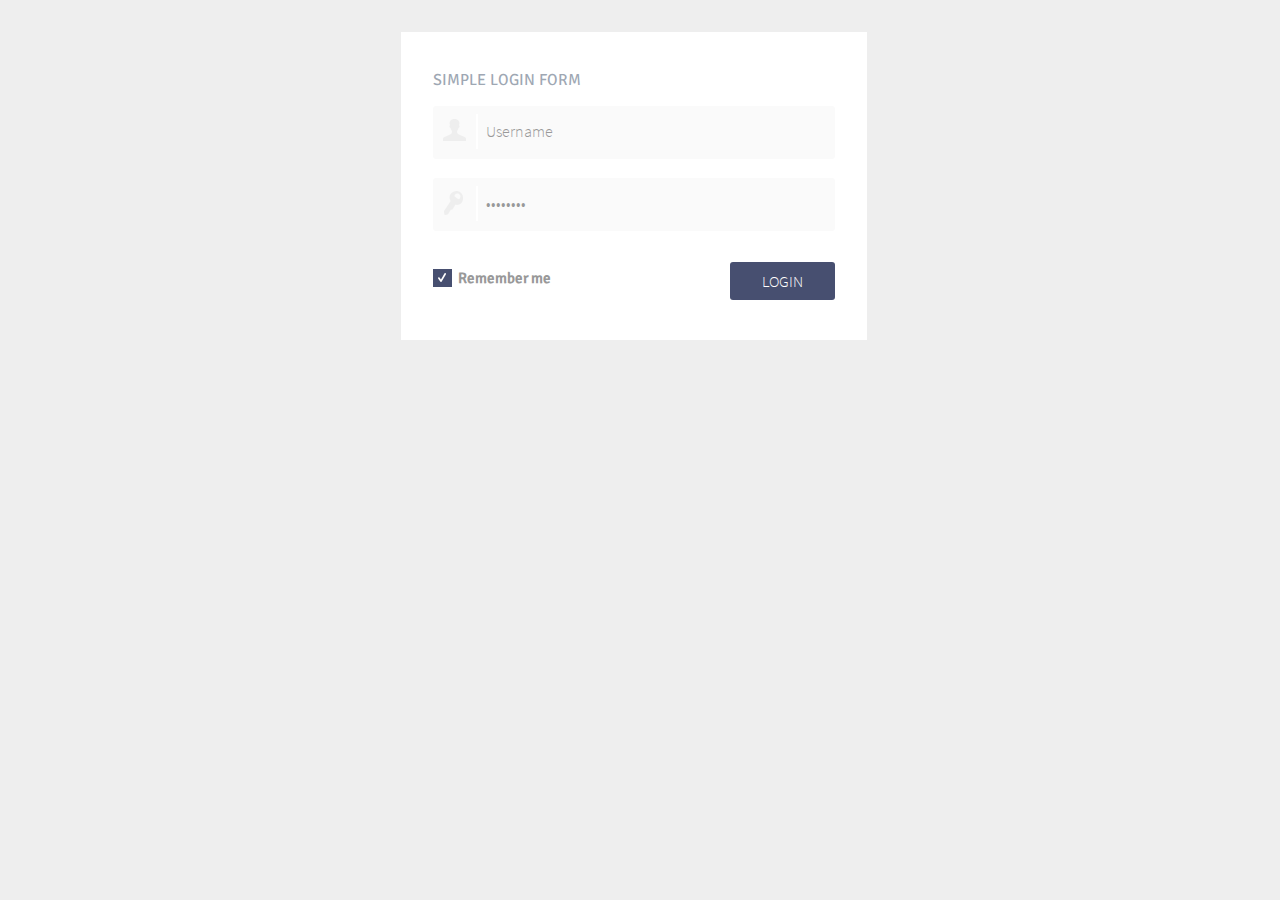
==== commit 655bca25: "add all" ====
--- a/index.html
+++ b/index.html
@@ -106,8 +106,12 @@
 <div class="header">
 	<!--header bottom start here-->
 	<div class="header-bottom">
-		<div ui-view="signin"></div>
-		<div ui-view="home"></div>
+		<div class="row">
+			<div class="col-md-10 col-md-offset-1">
+				<div ui-view="signin"></div>
+				<div ui-view="home"></div>
+			</div>
+		</div>
 		<div class="clearfix"> </div>
 	</div>
 	<div class="clearfix"> </div>
--- a/css/style.css
+++ b/css/style.css
@@ -35,7 +35,6 @@
 .header {
   width: 90%;
   margin: 0 auto 0em;
-  padding:3em 0em 4em 0em;
 }
 .header h3.main-head {
   text-align: center;
@@ -940,11 +939,11 @@
   font-size: 1em;
   padding: 0.8em 1em;
   outline: none;
-  width: 85%;
+  width: 84%;
 }
 .meet-search input[type="submit"] {
   background: url(../images/search.png)no-repeat #474F70 20px 13px;
-  width: 14.49%;
+  width: 15.38%;
   border: 0px;
   height: 30px;
   display: inline-block;
@@ -1465,12 +1464,14 @@
   font-family: 'SignikaNegative-Regular';
 }
 span.bann-part {
-  background: url(../images/part.png)no-repeat;
   width: 60px;
   height: 60px;
   display: inline-block;
   margin: 0em 0.8em 0em 0em;
   vertical-align: top;
+}
+.bann-part img{
+  width: 60px;
 }
 .bann-text {
   display: inline-block;
@@ -1520,7 +1521,7 @@
 .latest-act-bot span.line {
   background: #eeeeee;
   width: 1px;
-  height: 120px;
+  height: 80px;
   display: block;
   margin: 1px 0px 1px 4px;
 }
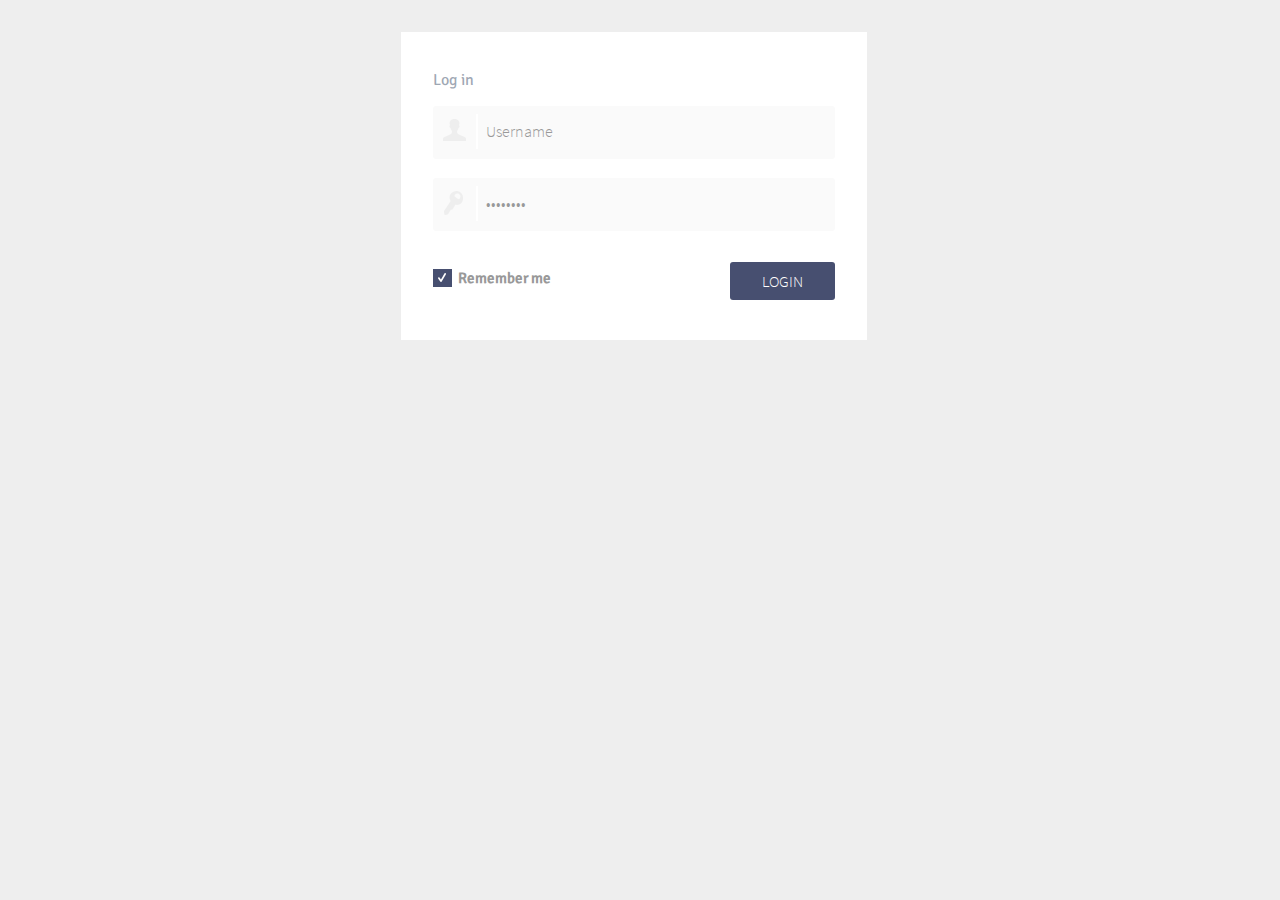
==== commit 47aa97f4: "Add lot of stuff" ====
--- a/index.html
+++ b/index.html
@@ -6,7 +6,7 @@
 <!DOCTYPE HTML>
 <html ng-app="todoApp">
 <head>
-	<title> Storage ui kit Flat bootstrap Responsive  Website Template | Home :: w3layouts</title>
+	<title> Jas Capital</title>
 	<link href="css/bootstrap.css" rel="stylesheet" type="text/css" media="all">
 	<link href="css/sweetalert.css" rel="stylesheet" type="text/css">
 	<link href="css/swal-forms.css" rel="stylesheet" type="text/css">
--- a/css/sweetalert.css
+++ b/css/sweetalert.css
@@ -25,7 +25,7 @@
   text-align: center;
   position: fixed;
   left: 50%;
-  top: 30%;
+  top: 20%;
   margin-left: -256px;
   margin-top: -200px;
   overflow: hidden;
@@ -45,7 +45,7 @@
   font-weight: 600;
   text-transform: none;
   position: relative;
-  margin: 25px 0;
+  margin: 5px 0;
   padding: 0;
   line-height: 40px;
   display: block; }
--- a/css/swal-forms.css
+++ b/css/swal-forms.css
@@ -1,9 +1,14 @@
 .swal-form {
   padding-top: 3%;
-  overflow: hidden;
-  height: 300px;
+  overflow-y: auto;
+  overflow-x: hidden;
+
 }
+.swal-form textarea{
+  min-height: 100px;
+  margin: 20px auto;
 
+}
 .swal-form input.nice-input  {
   display: block;
   margin: 0;
@@ -28,3 +33,23 @@
   height: initial !important;
   display: initial !important;
 }
+#textEnglish{
+  border-right: 1px dashed #000;
+  margin-right: 50px;
+}
+#textFrench{
+  padding-right: 10px;
+}
+.textEnglishFrench{
+  width: 50%;
+}
+#textENFR{
+  display: flex;
+}
+.englishText{
+  border-bottom: 1px dashed #000;
+  padding-bottom: 10px;
+}
+.allNotification{
+  border: 1px dashed #000;
+}